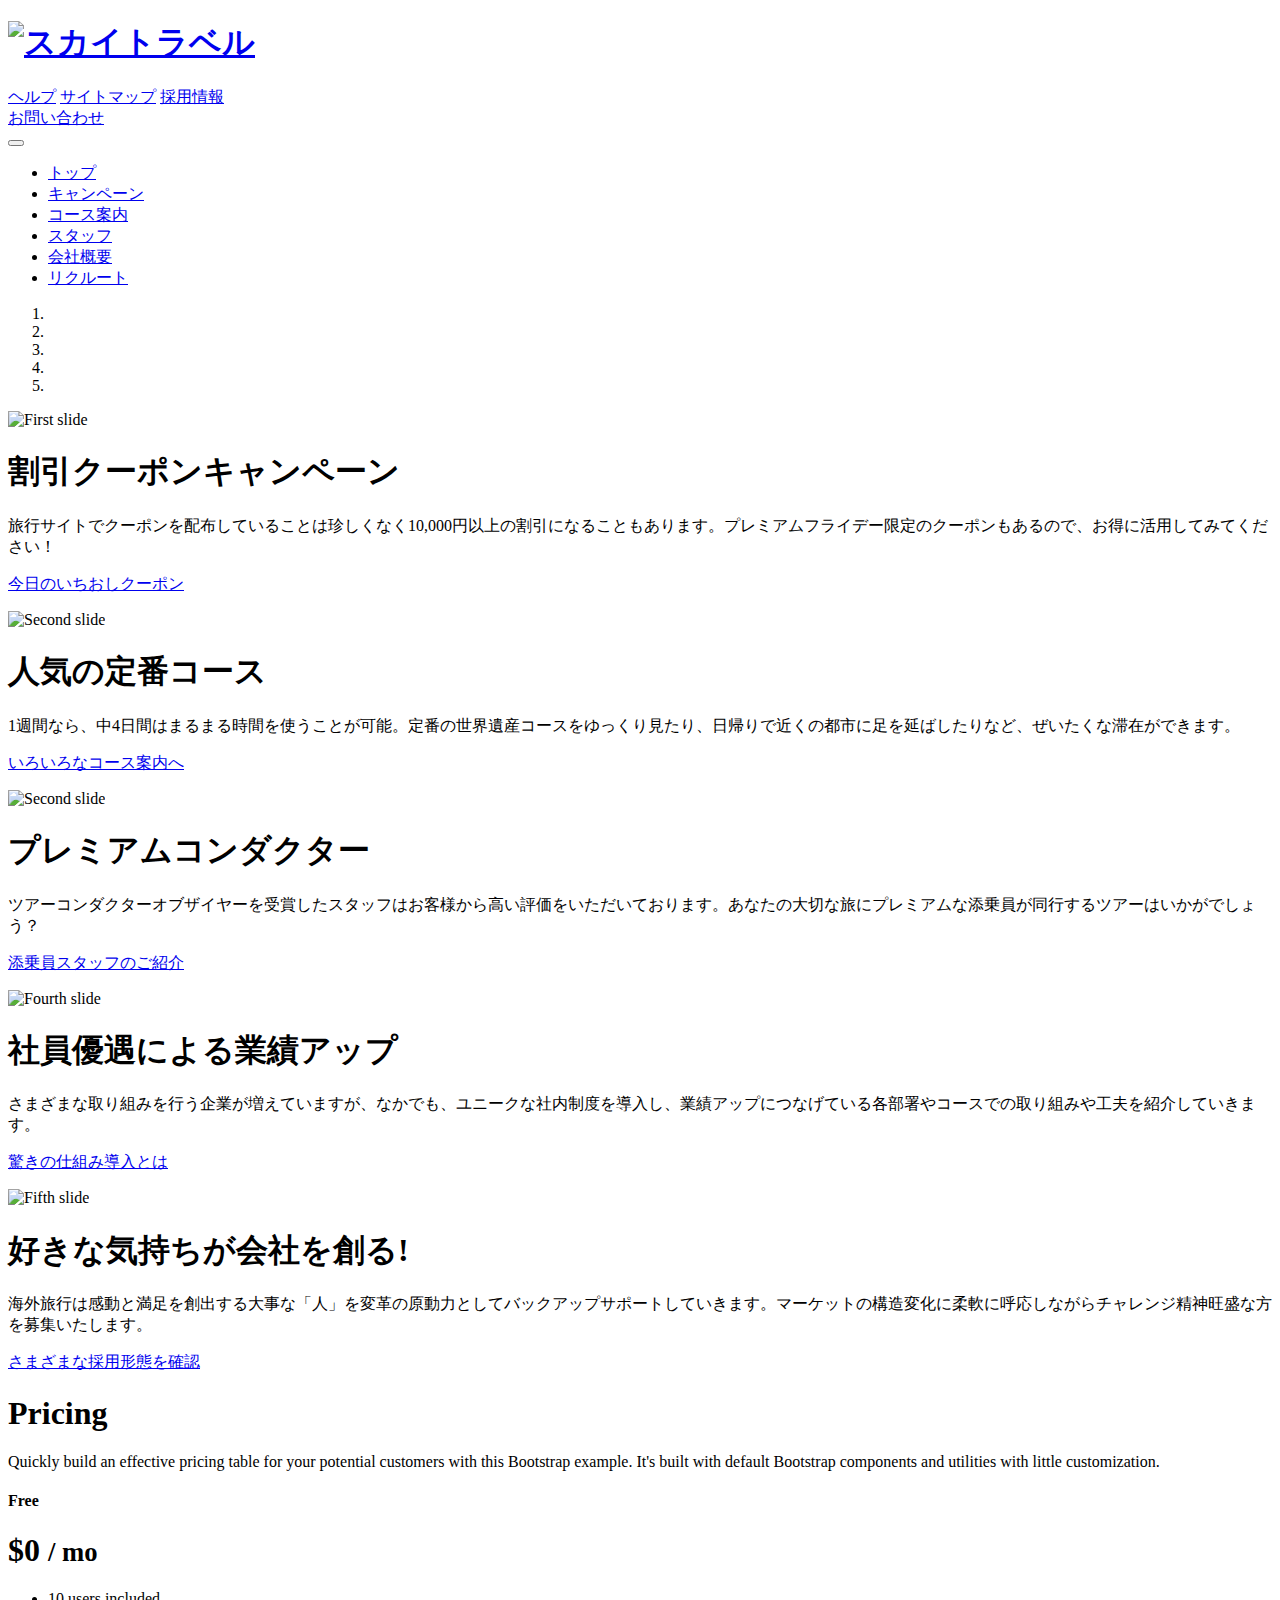
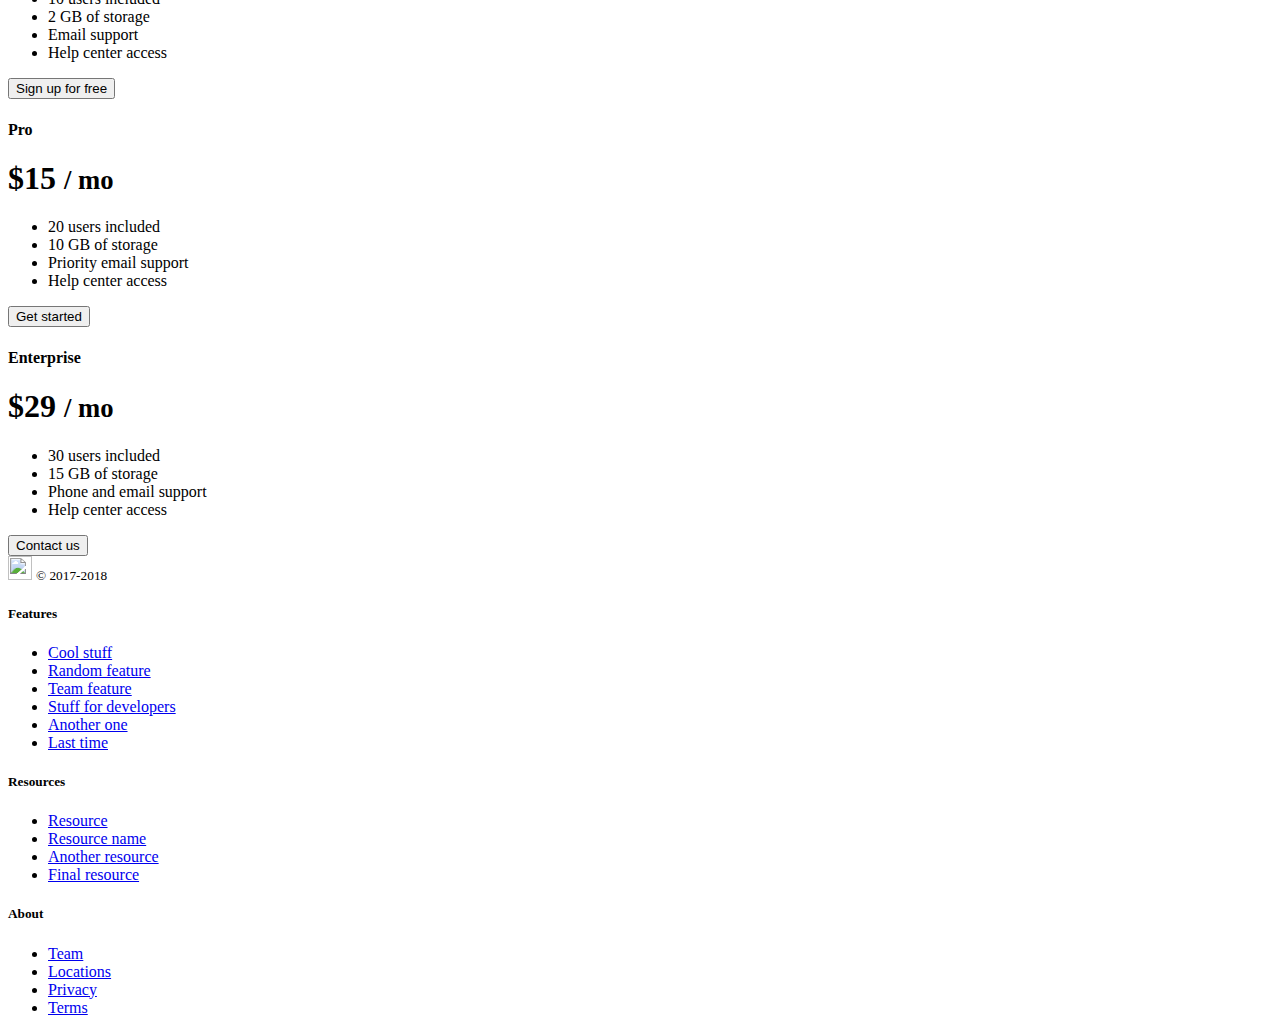
==== assets/index.html @ 0e32f8ba "add  corousel" ====
<!DOCTYPE html>
<html lang="ja">
<head>
    <meta charset="UTF-8">
    <title>Skytravel</title>
    <meta name="viewport" content="width=device-width, initial-scale=1.0">
    <link rel="stylesheet" href="css/style.css">
    <link rel="stylesheet" href="https://maxcdn.bootstrapcdn.com/font-awesome/4.6.2/css/font-awesome.min.css"/>
    <link rel="icon" type="image/png" href="images/favicon.png">
</head>
<body>
    <header>
            <div class="container d-flex flex-column flex-md-row align-items-center p-3 px-md-4">
      <h1 class="my-0 mr-md-auto font-weight-normal"><a href="#"><img src="images/logo.png" alt="スカイトラベル"></a></h1>
      <nav class="my-2 my-md-0 mr-md-3">
        <a class="p-2 text-dark" href="#">ヘルプ</a>
        <a class="p-2 text-dark" href="#">サイトマップ</a>
        <a class="p-2 text-dark" href="#">採用情報</a>
      </nav>
      <a class="btn btn-outline-primary" href="#recruit">お問い合わせ</a>
        </div>
      <nav class="navbar navbar-expand-md navbar-dark bg-primary">
            <div class="container">
        <button class="navbar-toggler" type="button" data-toggle="collapse" data-target="#navbarCollapse" aria-controls="navbarCollapse" aria-expanded="false" aria-label="Toggle navigation">
          <span class="navbar-toggler-icon"></span>
        </button>
        <div class="collapse navbar-collapse" id="navbarCollapse">
          <ul class="navbar-nav mx-auto">
            <li class="nav-item active">
              <a class="nav-link px-5" href="index.html">トップ</a>
            </li>
            <li class="nav-item">
              <a class="nav-link px-5" href="#canpain">キャンペーン</a>
            </li>
             <li class="nav-item">
              <a class="nav-link px-5" href="#course">コース案内</a>
            </li>
               <li class="nav-item">
              <a class="nav-link px-5" href="#staff">スタッフ</a>
            </li>
              <li class="nav-item">
              <a class="nav-link px-5" href="#corporate">会社概要</a>
            </li>
                <li class="nav-item">
              <a class="nav-link px-5" href="#recruit">リクルート</a>
            </li>
          </ul>
        </div>
        </div>
      </nav>
    </header>
    <main role="main">
      <div id="myCarousel" class="carousel slide container" data-ride="carousel">
        <ol class="carousel-indicators">
          <li data-target="#myCarousel" data-slide-to="0" class="active"></li>
          <li data-target="#myCarousel" data-slide-to="1"></li>
          <li data-target="#myCarousel" data-slide-to="2"></li>
          <li data-target="#myCarousel" data-slide-to="3"></li>
          <li data-target="#myCarousel" data-slide-to="4"></li>

        </ol>
        <div class="carousel-inner">
          <div class="carousel-item active">
            <img class="first-slide" src="images/slide01.jpg" alt="First slide">
            <div class="container">
              <div class="carousel-caption text-left">
                <h1>割引クーポンキャンペーン</h1>
                <p>旅行サイトでクーポンを配布していることは珍しくなく10,000円以上の割引になることもあります。プレミアムフライデー限定のクーポンもあるので、お得に活用してみてください！</p>
                <p><a class="btn btn-lg btn-primary" href="#" role="button">今日のいちおしクーポン</a></p>
              </div>
            </div>
          </div>
          <div class="carousel-item">
            <img class="second-slide" src="images/slide02.jpg" alt="Second slide">
            <div class="container">
              <div class="carousel-caption">
                <h1>人気の定番コース</h1>
                <p>1週間なら、中4日間はまるまる時間を使うことが可能。定番の世界遺産コースをゆっくり見たり、日帰りで近くの都市に足を延ばしたりなど、ぜいたくな滞在ができます。</p>
                <p><a class="btn btn-lg btn-primary" href="#" role="button">いろいろなコース案内へ</a></p>
              </div>
            </div>
          </div>
        <div class="carousel-item">
            <img class="second-slide" src="images/slide03.jpg" alt="Second slide">
            <div class="container">
              <div class="carousel-caption">
                <h1>プレミアムコンダクター</h1>
                <p>ツアーコンダクターオブザイヤーを受賞したスタッフはお客様から高い評価をいただいております。あなたの大切な旅にプレミアムな添乗員が同行するツアーはいかがでしょう？</p>
                <p><a class="btn btn-lg btn-primary" href="#" role="button">添乗員スタッフのご紹介</a></p>
              </div>
            </div>
          </div>
        <div class="carousel-item">
            <img class="second-slide" src="images/slide04.jpg" alt="Fourth slide">
            <div class="container">
              <div class="carousel-caption">
                <h1>社員優遇による業績アップ</h1>
                <p>さまざまな取り組みを行う企業が増えていますが、なかでも、ユニークな社内制度を導入し、業績アップにつなげている各部署やコースでの取り組みや工夫を紹介していきます。</p>
                <p><a class="btn btn-lg btn-primary" href="#" role="button">驚きの仕組み導入とは</a></p>
              </div>
            </div>
          </div>
          <div class="carousel-item">
            <img class="third-slide" src="images/slide05.jpg" alt="Fifth slide">
            <div class="container">
              <div class="carousel-caption text-right" style="top:50px">
                <h1>好きな気持ちが会社を創る!</h1>
                <p>海外旅行は感動と満足を創出する大事な「人」を変革の原動力としてバックアップサポートしていきます。マーケットの構造変化に柔軟に呼応しながらチャレンジ精神旺盛な方を募集いたします。</p>
                <p><a class="btn btn-lg btn-primary" href="#" role="button">さまざまな採用形態を確認</a></p>
              </div>
            </div>
          </div>
        </div>
        <a class="carousel-control-prev" href="#myCarousel" role="button" data-slide="prev">
          <span class="carousel-control-prev-icon" aria-hidden="true"></span>
          <span class="sr-only">Previous</span>
        </a>
        <a class="carousel-control-next" href="#myCarousel" role="button" data-slide="next">
          <span class="carousel-control-next-icon" aria-hidden="true"></span>
          <span class="sr-only">Next</span>
        </a>
      </div>
    <div class="pricing-header px-3 py-3 pt-md-5 pb-md-4 mx-auto text-center">
      <h1 class="display-4">Pricing</h1>
      <p class="lead">Quickly build an effective pricing table for your potential customers with this Bootstrap example. It's built with default Bootstrap components and utilities with little customization.</p>
    </div>
    <div class="container">
      <div class="card-deck mb-3 text-center">
        <div class="card mb-4 shadow-sm">
          <div class="card-header">
            <h4 class="my-0 font-weight-normal">Free</h4>
          </div>
          <div class="card-body">
            <h1 class="card-title pricing-card-title">$0 <small class="text-muted">/ mo</small></h1>
            <ul class="list-unstyled mt-3 mb-4">
              <li>10 users included</li>
              <li>2 GB of storage</li>
              <li>Email support</li>
              <li>Help center access</li>
            </ul>
            <button type="button" class="btn btn-lg btn-block btn-outline-primary">Sign up for free</button>
          </div>
        </div>
        <div class="card mb-4 shadow-sm">
          <div class="card-header">
            <h4 class="my-0 font-weight-normal">Pro</h4>
          </div>
          <div class="card-body">
            <h1 class="card-title pricing-card-title">$15 <small class="text-muted">/ mo</small></h1>
            <ul class="list-unstyled mt-3 mb-4">
              <li>20 users included</li>
              <li>10 GB of storage</li>
              <li>Priority email support</li>
              <li>Help center access</li>
            </ul>
            <button type="button" class="btn btn-lg btn-block btn-primary">Get started</button>
          </div>
        </div>
        <div class="card mb-4 shadow-sm">
          <div class="card-header">
            <h4 class="my-0 font-weight-normal">Enterprise</h4>
          </div>
          <div class="card-body">
            <h1 class="card-title pricing-card-title">$29 <small class="text-muted">/ mo</small></h1>
            <ul class="list-unstyled mt-3 mb-4">
              <li>30 users included</li>
              <li>15 GB of storage</li>
              <li>Phone and email support</li>
              <li>Help center access</li>
            </ul>
            <button type="button" class="btn btn-lg btn-block btn-primary">Contact us</button>
          </div>
        </div>
      </div>
  </main>
      <footer class="pt-4 my-md-5 pt-md-5 border-top">
        <div class="row">
          <div class="col-12 col-md">
            <img class="mb-2" src="../../assets/brand/bootstrap-solid.svg" alt="" width="24" height="24">
            <small class="d-block mb-3 text-muted">&copy; 2017-2018</small>
          </div>
          <div class="col-6 col-md">
            <h5>Features</h5>
            <ul class="list-unstyled text-small">
              <li><a class="text-muted" href="#">Cool stuff</a></li>
              <li><a class="text-muted" href="#">Random feature</a></li>
              <li><a class="text-muted" href="#">Team feature</a></li>
              <li><a class="text-muted" href="#">Stuff for developers</a></li>
              <li><a class="text-muted" href="#">Another one</a></li>
              <li><a class="text-muted" href="#">Last time</a></li>
            </ul>
          </div>
          <div class="col-6 col-md">
            <h5>Resources</h5>
            <ul class="list-unstyled text-small">
              <li><a class="text-muted" href="#">Resource</a></li>
              <li><a class="text-muted" href="#">Resource name</a></li>
              <li><a class="text-muted" href="#">Another resource</a></li>
              <li><a class="text-muted" href="#">Final resource</a></li>
            </ul>
          </div>
          <div class="col-6 col-md">
            <h5>About</h5>
            <ul class="list-unstyled text-small">
              <li><a class="text-muted" href="#">Team</a></li>
              <li><a class="text-muted" href="#">Locations</a></li>
              <li><a class="text-muted" href="#">Privacy</a></li>
              <li><a class="text-muted" href="#">Terms</a></li>
            </ul>
          </div>
        </div>
      </footer>
    </div>

<script src="https://ajax.googleapis.com/ajax/libs/jquery/3.3.1/jquery.min.js"></script>
<script src="js/bootstrap.bundle.min.js"></script>
<script src="js/holder.min.js"></script>
</body>
</html>
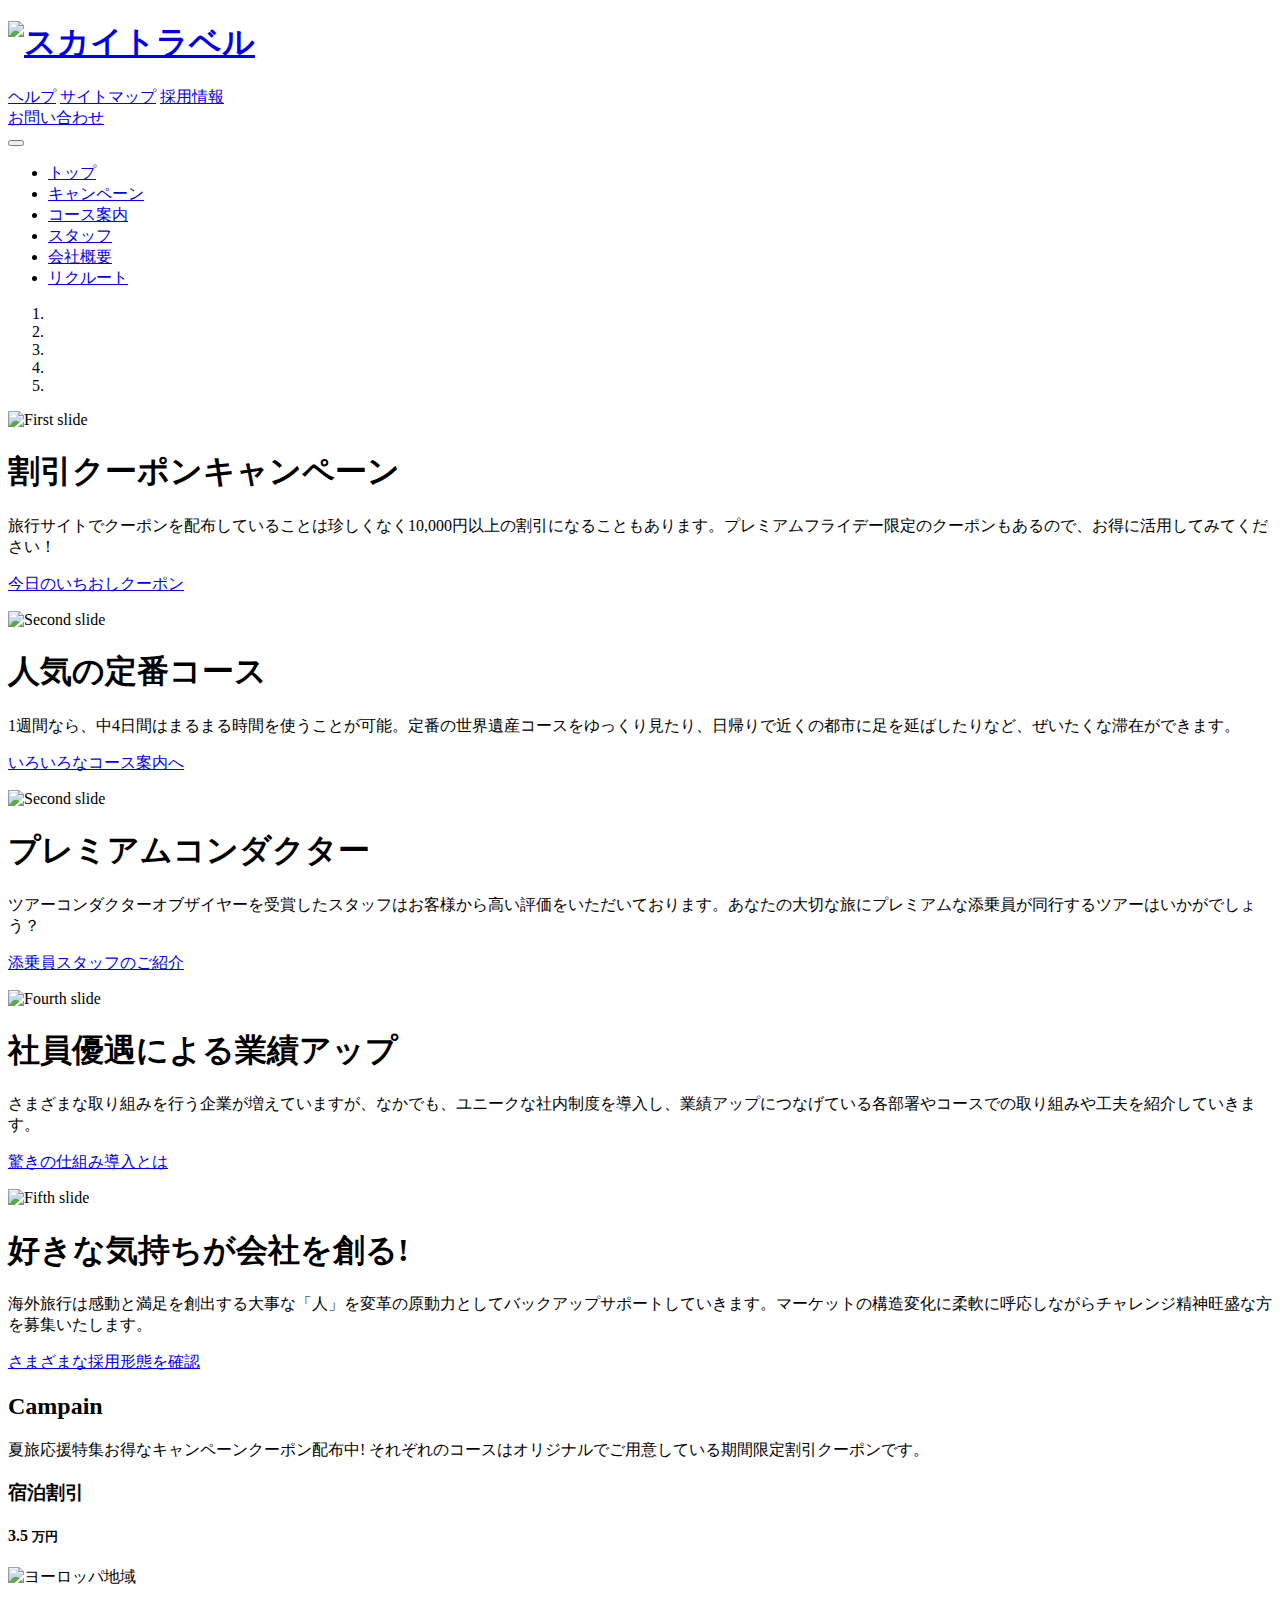
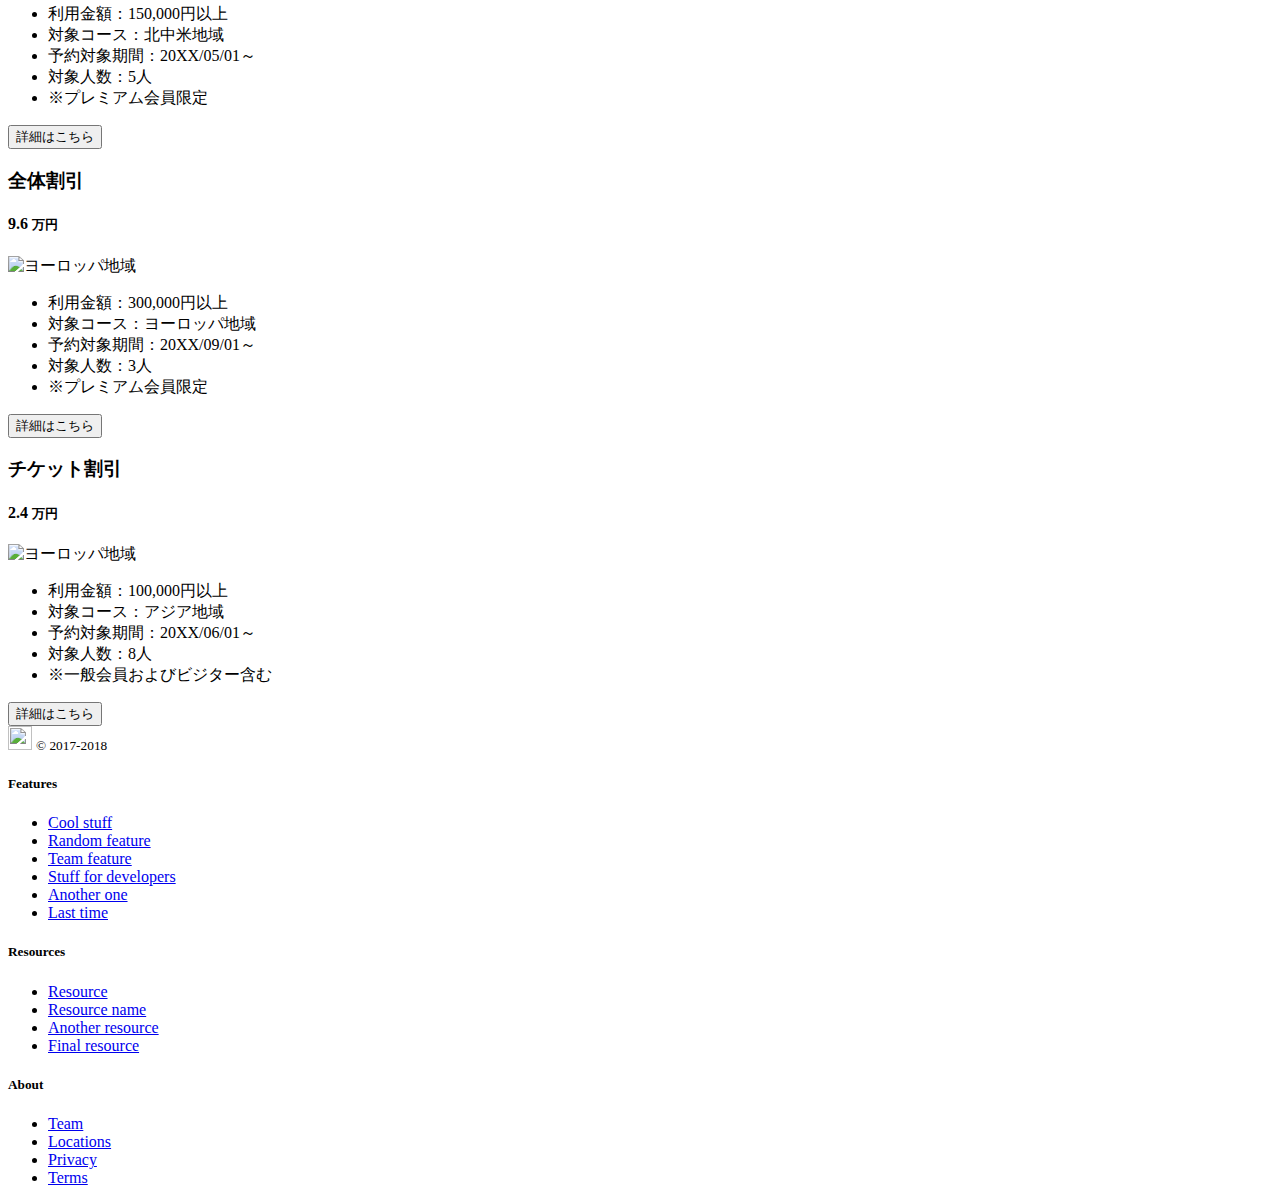
==== commit f0efaabe: "add campain" ====
--- a/assets/index.html
+++ b/assets/index.html
@@ -120,60 +120,70 @@
           <span class="sr-only">Next</span>
         </a>
       </div>
+      <div class="bg-light">
+        <section class="container my-5 #champain">
     <div class="pricing-header px-3 py-3 pt-md-5 pb-md-4 mx-auto text-center">
-      <h1 class="display-4">Pricing</h1>
-      <p class="lead">Quickly build an effective pricing table for your potential customers with this Bootstrap example. It's built with default Bootstrap components and utilities with little customization.</p>
+      <h2 class="display-4">Campain</h2>
+      <p class="lead">夏旅応援特集お得なキャンペーンクーポン配布中!
+それぞれのコースはオリジナルでご用意している期間限定割引クーポンです。</p>
     </div>
-    <div class="container">
       <div class="card-deck mb-3 text-center">
         <div class="card mb-4 shadow-sm">
           <div class="card-header">
-            <h4 class="my-0 font-weight-normal">Free</h4>
+            <h3 class="my-0 font-weight-normal">宿泊割引</h3>
           </div>
           <div class="card-body">
-            <h1 class="card-title pricing-card-title">$0 <small class="text-muted">/ mo</small></h1>
-            <ul class="list-unstyled mt-3 mb-4">
-              <li>10 users included</li>
-              <li>2 GB of storage</li>
-              <li>Email support</li>
-              <li>Help center access</li>
-            </ul>
-            <button type="button" class="btn btn-lg btn-block btn-outline-primary">Sign up for free</button>
-          </div>
+    <h4 class="card-title pricing-card-title font-weight-bold display-4 text-danger">3.5 <small class="text-muted"> 万円</small></h4>
+    <img src="images/campain01.jpg" alt="ヨーロッパ地域" class="img-thumbnail">
+    <ul class="list-group list-group-flush text-left mt-3 mb-4">
+        <li class="list-group-item"><span class="font-weight-bold">利用金額</span>：150,000円以上</li>
+        <li class="list-group-item"><span class="font-weight-bold">対象コース</span>：北中米地域</li>
+        <li class="list-group-item"><span class="font-weight-bold">予約対象期間</span>：20XX/05/01～</li>
+        <li class="list-group-item"><span class="font-weight-bold">対象人数</span>：5人</li>
+        <li class="list-group-item text-muted small">※プレミアム会員限定</li>
+    </ul>
+    <button type="button" class="btn btn-lg btn-block btn-outline-primary">詳細はこちら</button>
+</div>
         </div>
         <div class="card mb-4 shadow-sm">
           <div class="card-header">
-            <h4 class="my-0 font-weight-normal">Pro</h4>
-          </div>
-          <div class="card-body">
-            <h1 class="card-title pricing-card-title">$15 <small class="text-muted">/ mo</small></h1>
-            <ul class="list-unstyled mt-3 mb-4">
-              <li>20 users included</li>
-              <li>10 GB of storage</li>
-              <li>Priority email support</li>
-              <li>Help center access</li>
-            </ul>
-            <button type="button" class="btn btn-lg btn-block btn-primary">Get started</button>
-          </div>
+    <h3 class="my-0 font-weight-normal">全体割引</h3>
+</div>
+<div class="card-body">
+    <h4 class="card-title pricing-card-title font-weight-bold display-4 text-danger">9.6 <small class="text-muted"> 万円</small></h4>
+    <img src="images/campain02.jpg" alt="ヨーロッパ地域" class="img-thumbnail">
+    <ul class="list-group list-group-flush text-left mt-3 mb-4">
+        <li class="list-group-item"><span class="font-weight-bold">利用金額</span>：300,000円以上</li>
+        <li class="list-group-item"><span class="font-weight-bold">対象コース</span>：ヨーロッパ地域</li>
+        <li class="list-group-item"><span class="font-weight-bold">予約対象期間</span>：20XX/09/01～</li>
+        <li class="list-group-item"><span class="font-weight-bold">対象人数</span>：3人</li>
+        <li class="list-group-item text-muted small">※プレミアム会員限定</li>
+    </ul>
+    <button type="button" class="btn btn-lg btn-block btn-outline-primary">詳細はこちら</button>
+</div>
         </div>
         <div class="card mb-4 shadow-sm">
           <div class="card-header">
-            <h4 class="my-0 font-weight-normal">Enterprise</h4>
-          </div>
-          <div class="card-body">
-            <h1 class="card-title pricing-card-title">$29 <small class="text-muted">/ mo</small></h1>
-            <ul class="list-unstyled mt-3 mb-4">
-              <li>30 users included</li>
-              <li>15 GB of storage</li>
-              <li>Phone and email support</li>
-              <li>Help center access</li>
-            </ul>
-            <button type="button" class="btn btn-lg btn-block btn-primary">Contact us</button>
-          </div>
-        </div>
+    <h3 class="my-0 font-weight-normal">チケット割引</h3>
+</div>
+<div class="card-body">
+    <h4 class="card-title pricing-card-title font-weight-bold display-4 text-danger">2.4 <small class="text-muted"> 万円</small></h4>
+    <img src="images/campain03.jpg" alt="ヨーロッパ地域" class="img-thumbnail">
+    <ul class="list-group list-group-flush text-left mt-3 mb-4">
+        <li class="list-group-item"><span class="font-weight-bold">利用金額</span>：100,000円以上</li>
+        <li class="list-group-item"><span class="font-weight-bold">対象コース</span>：アジア地域</li>
+        <li class="list-group-item"><span class="font-weight-bold">予約対象期間</span>：20XX/06/01～</li>
+        <li class="list-group-item"><span class="font-weight-bold">対象人数</span>：8人</li>
+        <li class="list-group-item text-muted small">※一般会員およびビジター含む</li>
+    </ul>
+    <button type="button" class="btn btn-lg btn-block btn-outline-primary">詳細はこちら</button>
+</div>
+        </div>
+      </section>
       </div>
   </main>
       <footer class="pt-4 my-md-5 pt-md-5 border-top">
+        <div class="container">
         <div class="row">
           <div class="col-12 col-md">
             <img class="mb-2" src="../../assets/brand/bootstrap-solid.svg" alt="" width="24" height="24">
@@ -209,6 +219,7 @@
             </ul>
           </div>
         </div>
+        </div>
       </footer>
     </div>
 
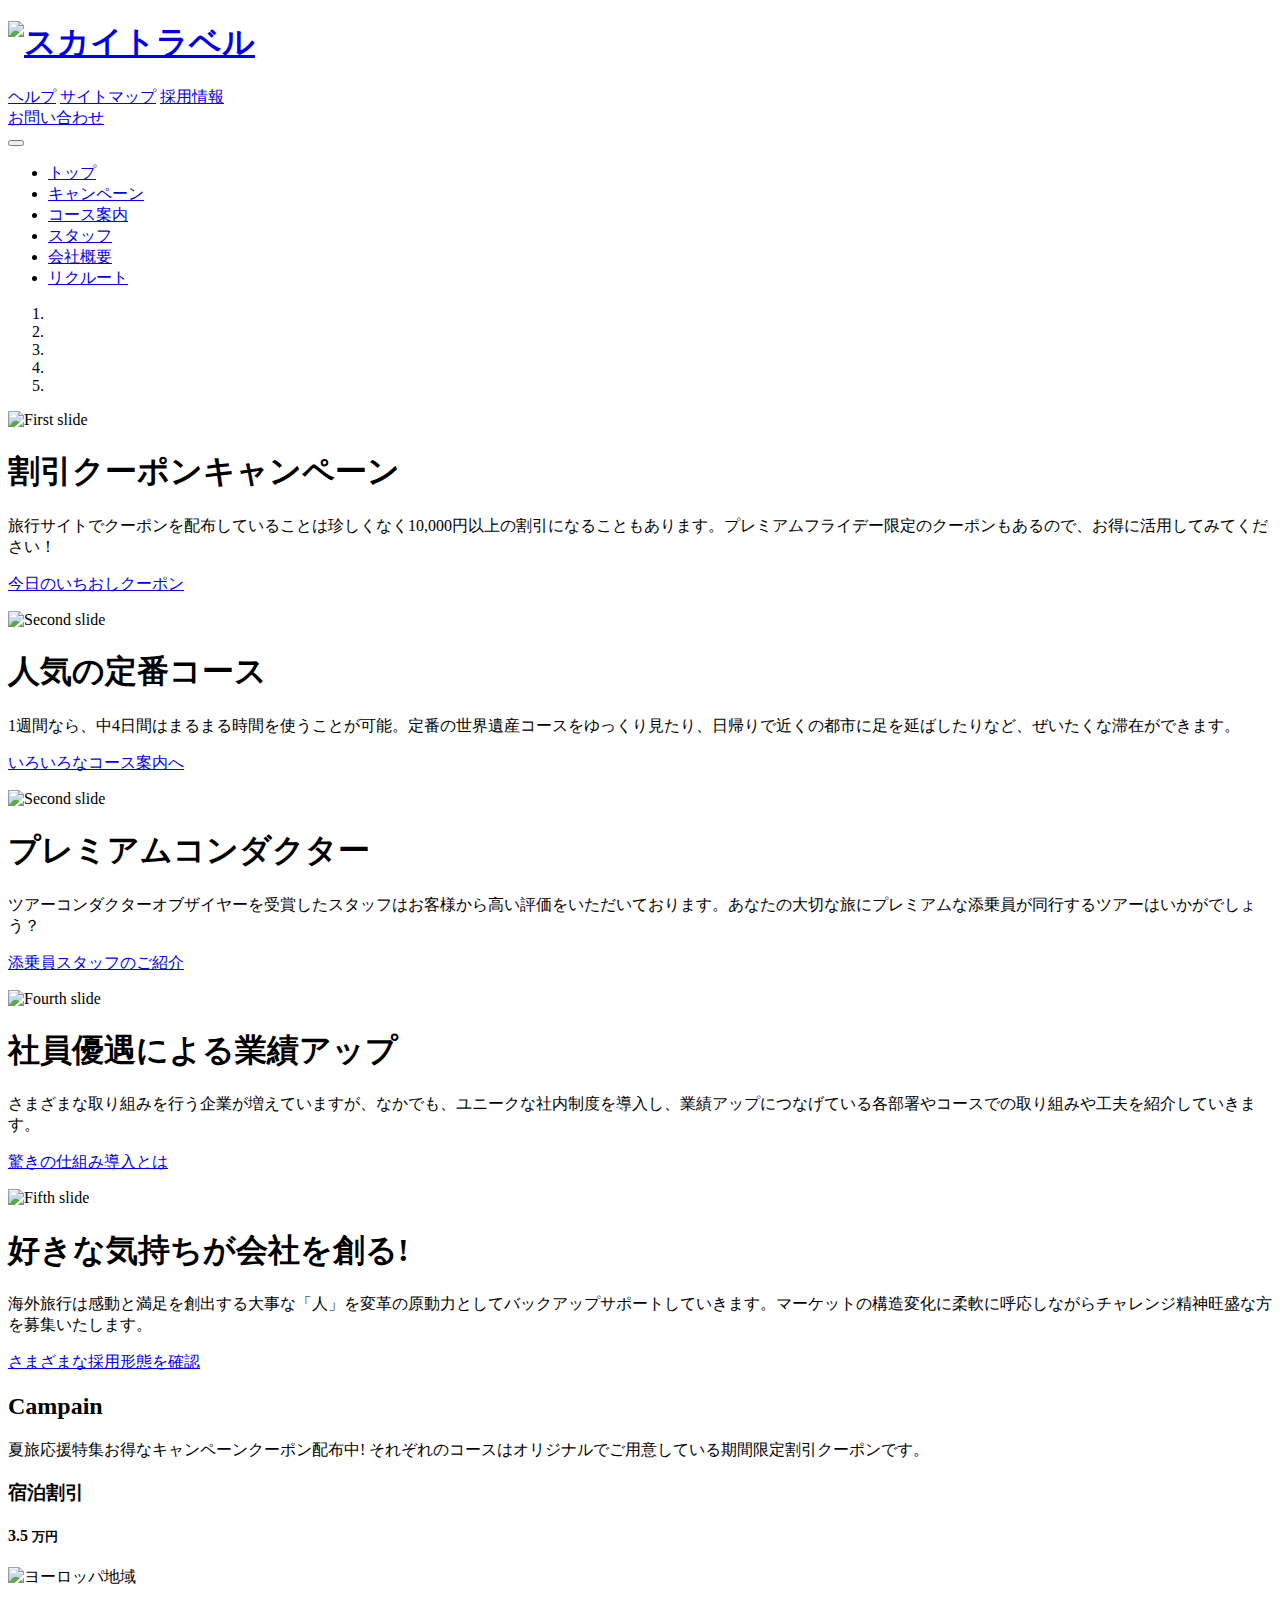
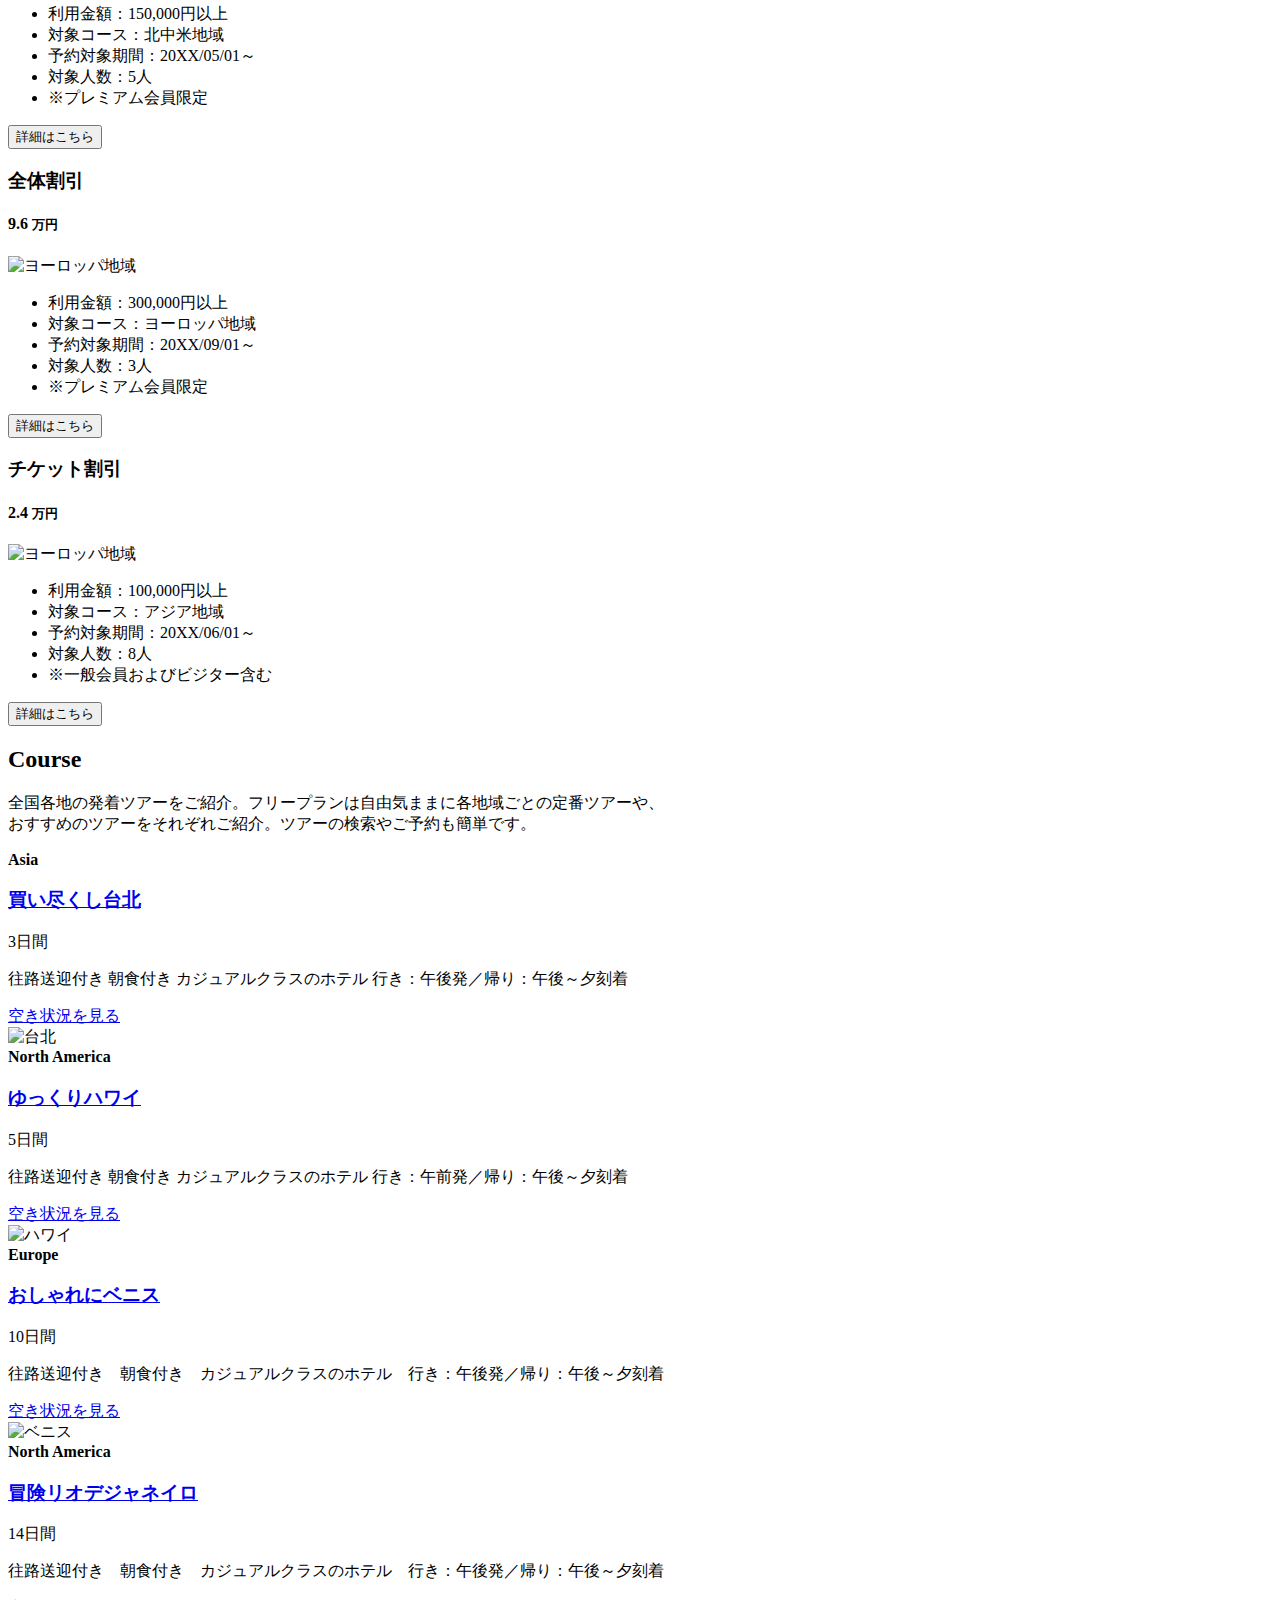
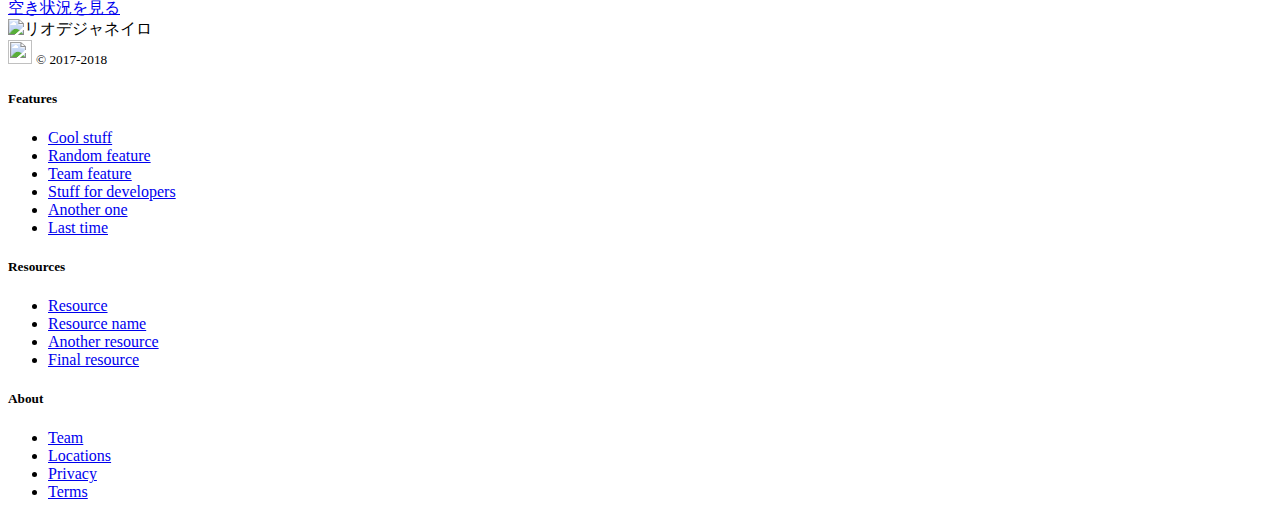
==== commit 2dbe0580: "add course" ====
--- a/assets/index.html
+++ b/assets/index.html
@@ -181,6 +181,70 @@
         </div>
       </section>
       </div>
+      <section class="container my-5 #course">
+    <div class="pricing-header px-3 py-3 pt-md-5 pb-md-4 mx-auto text-center">
+<h2 class="display-4">Course</h2>
+<p class="lead">全国各地の発着ツアーをご紹介。フリープランは自由気ままに各地域ごとの定番ツアーや、<br>おすすめのツアーをそれぞれご紹介。ツアーの検索やご予約も簡単です。</p>
+</div>
+<div class="row mb-2">
+        <div class="col-md-6">
+          <div class="card flex-md-row mb-4 shadow-sm h-md-250">
+            <div class="card-body d-flex flex-column align-items-start">
+    <strong class="d-inline-block mb-2 text-danger">Asia</strong>
+    <h3 class="mb-0">
+        <a class="text-dark font-weight-bold" href="#">買い尽くし台北</a>
+    </h3>
+    <div class="mb-1 text-muted">3日間</div>
+    <p class="card-text mb-auto">往路送迎付き 朝食付き カジュアルクラスのホテル 行き：午後発／帰り：午後～夕刻着</p>
+    <a href="#">空き状況を見る</a>
+</div>
+<img class="card-img-right flex-auto d-none d-lg-block" src="images/course01.jpg" alt="台北">
+          </div>
+        </div>
+        <div class="col-md-6">
+          <div class="card flex-md-row mb-4 shadow-sm h-md-250">
+            <div class="card-body d-flex flex-column align-items-start">
+    <strong class="d-inline-block mb-2 text-primary">North America</strong>
+    <h3 class="mb-0">
+        <a class="text-dark font-weight-bold" href="#">ゆっくりハワイ</a>
+    </h3>
+    <div class="mb-1 text-muted">5日間</div>
+    <p class="card-text mb-auto">往路送迎付き 朝食付き カジュアルクラスのホテル 行き：午前発／帰り：午後～夕刻着</p>
+    <a href="#">空き状況を見る</a>
+</div>
+<img class="card-img-right flex-auto d-none d-lg-block" src="images/course02.jpg" alt="ハワイ">
+          </div>
+        </div>
+        <div class="col-md-6">
+          <div class="card flex-md-row mb-4 shadow-sm h-md-250">
+            <div class="card-body d-flex flex-column align-items-start">
+    <strong class="d-inline-block mb-2 text-success">Europe</strong>
+    <h3 class="mb-0">
+        <a class="text-dark font-weight-bold" href="#">おしゃれにベニス</a>
+    </h3>
+    <div class="mb-1 text-muted">10日間</div>
+    <p class="card-text mb-auto">往路送迎付き　朝食付き　カジュアルクラスのホテル　行き：午後発／帰り：午後～夕刻着</p>
+    <a href="#">空き状況を見る</a>
+</div>
+<img class="card-img-right flex-auto d-none d-lg-block" src="images/course03.jpg" alt="ベニス">
+          </div>
+        </div>
+        <div class="col-md-6">
+          <div class="card flex-md-row mb-4 shadow-sm h-md-250">
+            <div class="card-body d-flex flex-column align-items-start">
+    <strong class="d-inline-block mb-2 text-warning">North America</strong>
+    <h3 class="mb-0">
+        <a class="text-dark font-weight-bold" href="#">冒険リオデジャネイロ</a>
+    </h3>
+    <div class="mb-1 text-muted">14日間</div>
+    <p class="card-text mb-auto">往路送迎付き　朝食付き　カジュアルクラスのホテル　行き：午後発／帰り：午後～夕刻着</p>
+    <a href="#">空き状況を見る</a>
+</div>
+<img class="card-img-right flex-auto d-none d-lg-block" src="images/course04.jpg" alt="リオデジャネイロ">
+          </div>
+        </div>
+      </div>
+    </section>
   </main>
       <footer class="pt-4 my-md-5 pt-md-5 border-top">
         <div class="container">
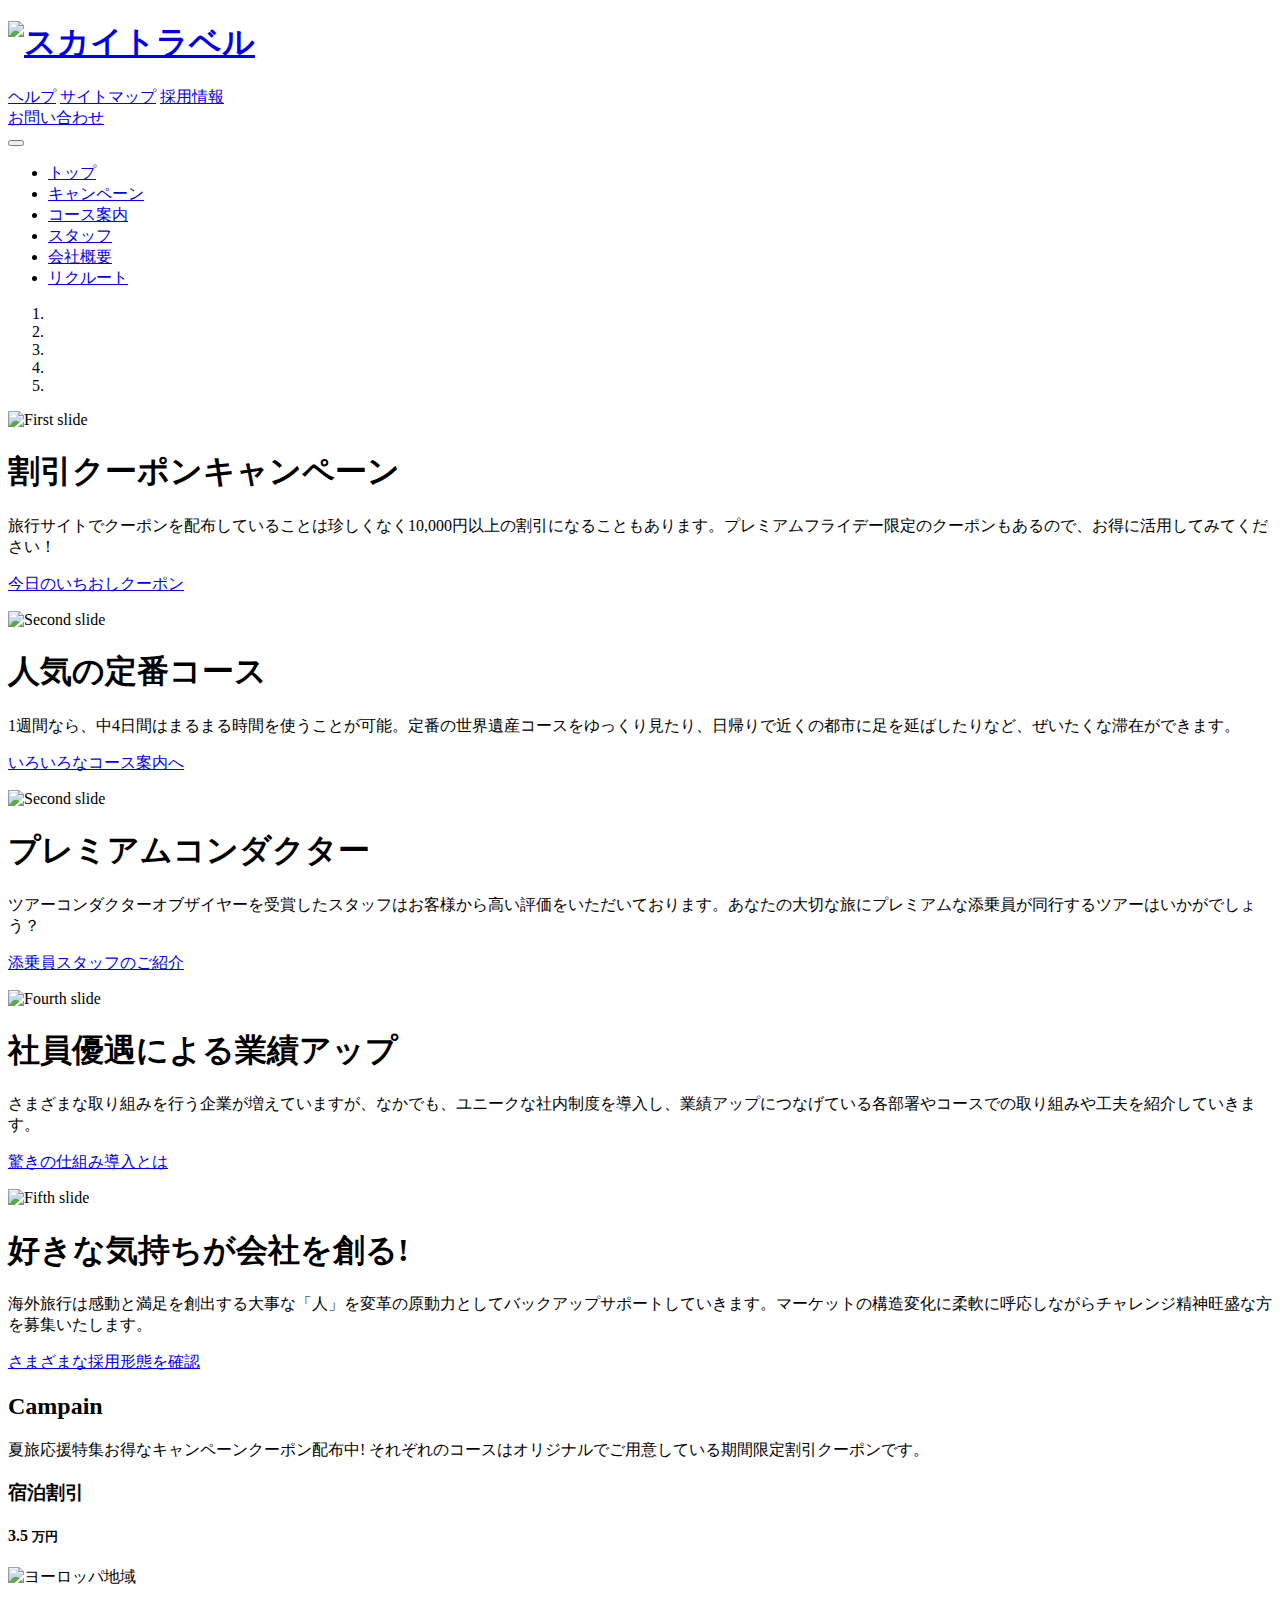
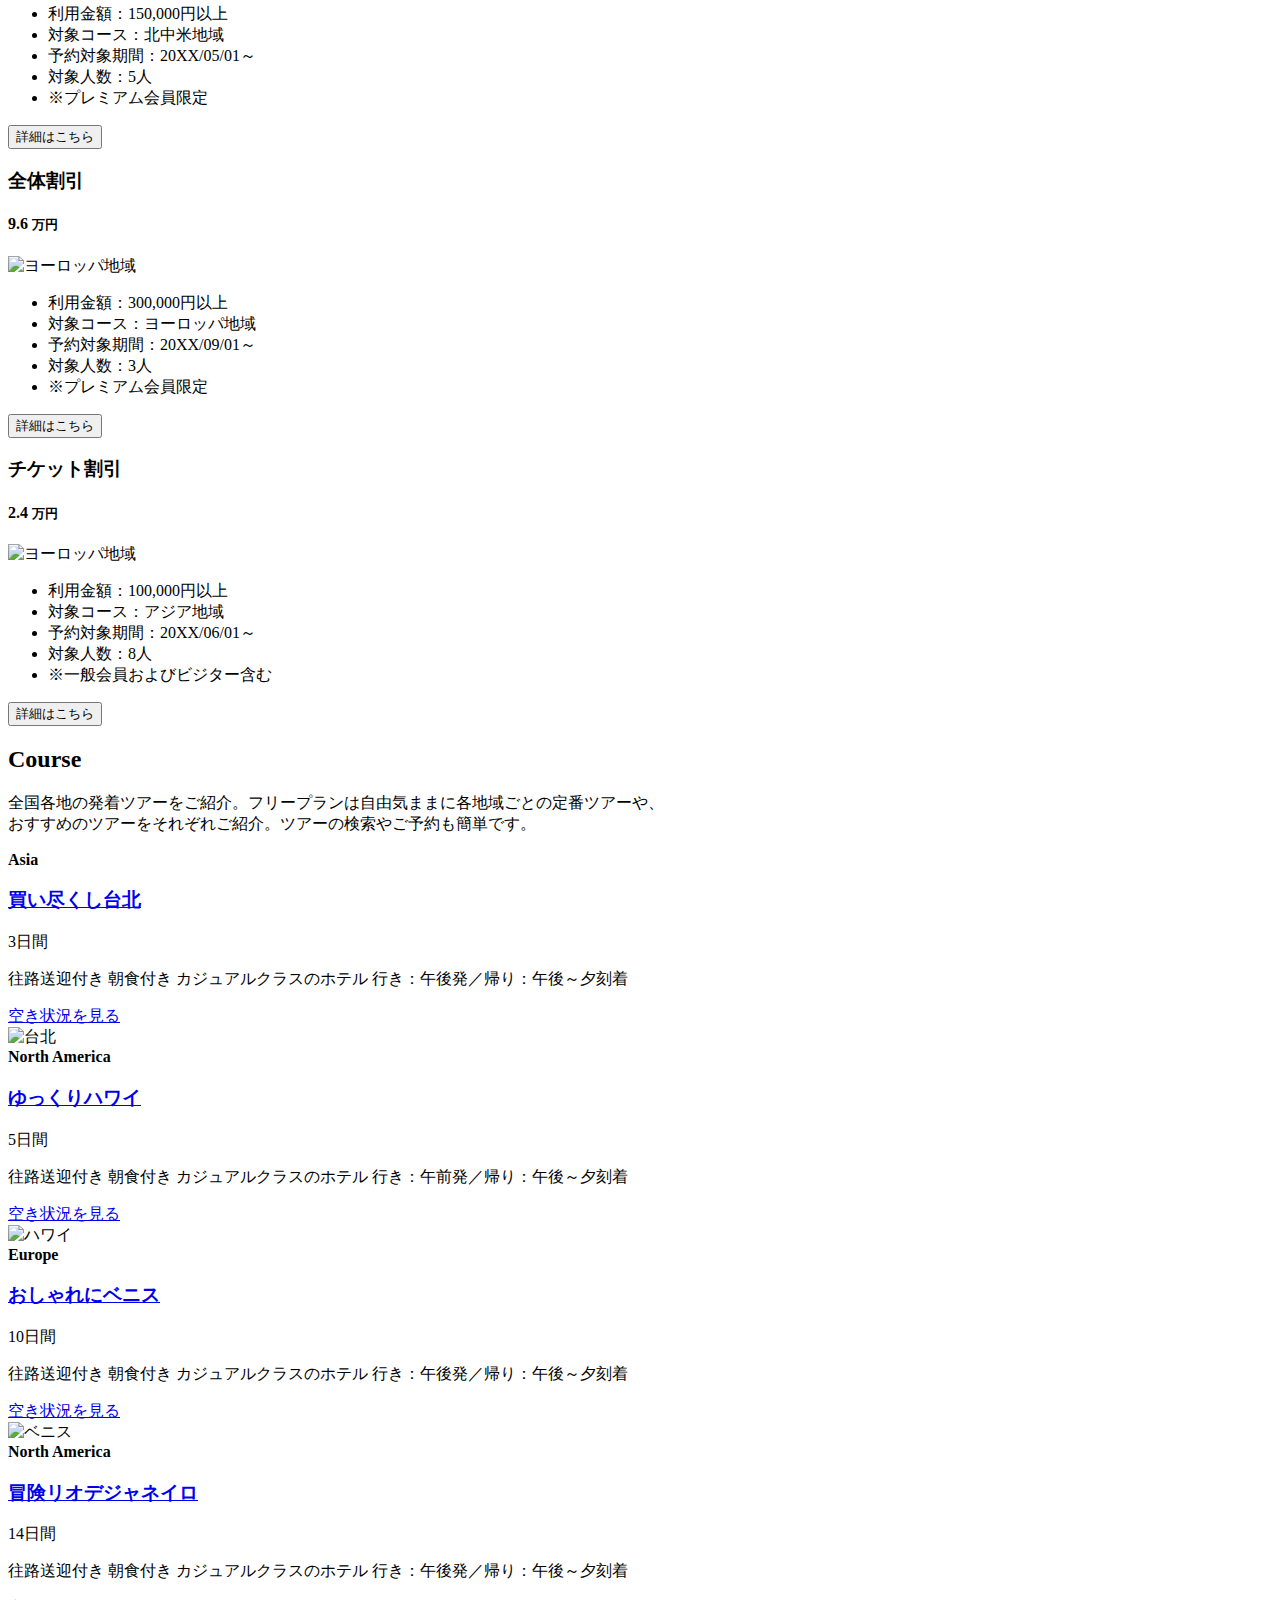
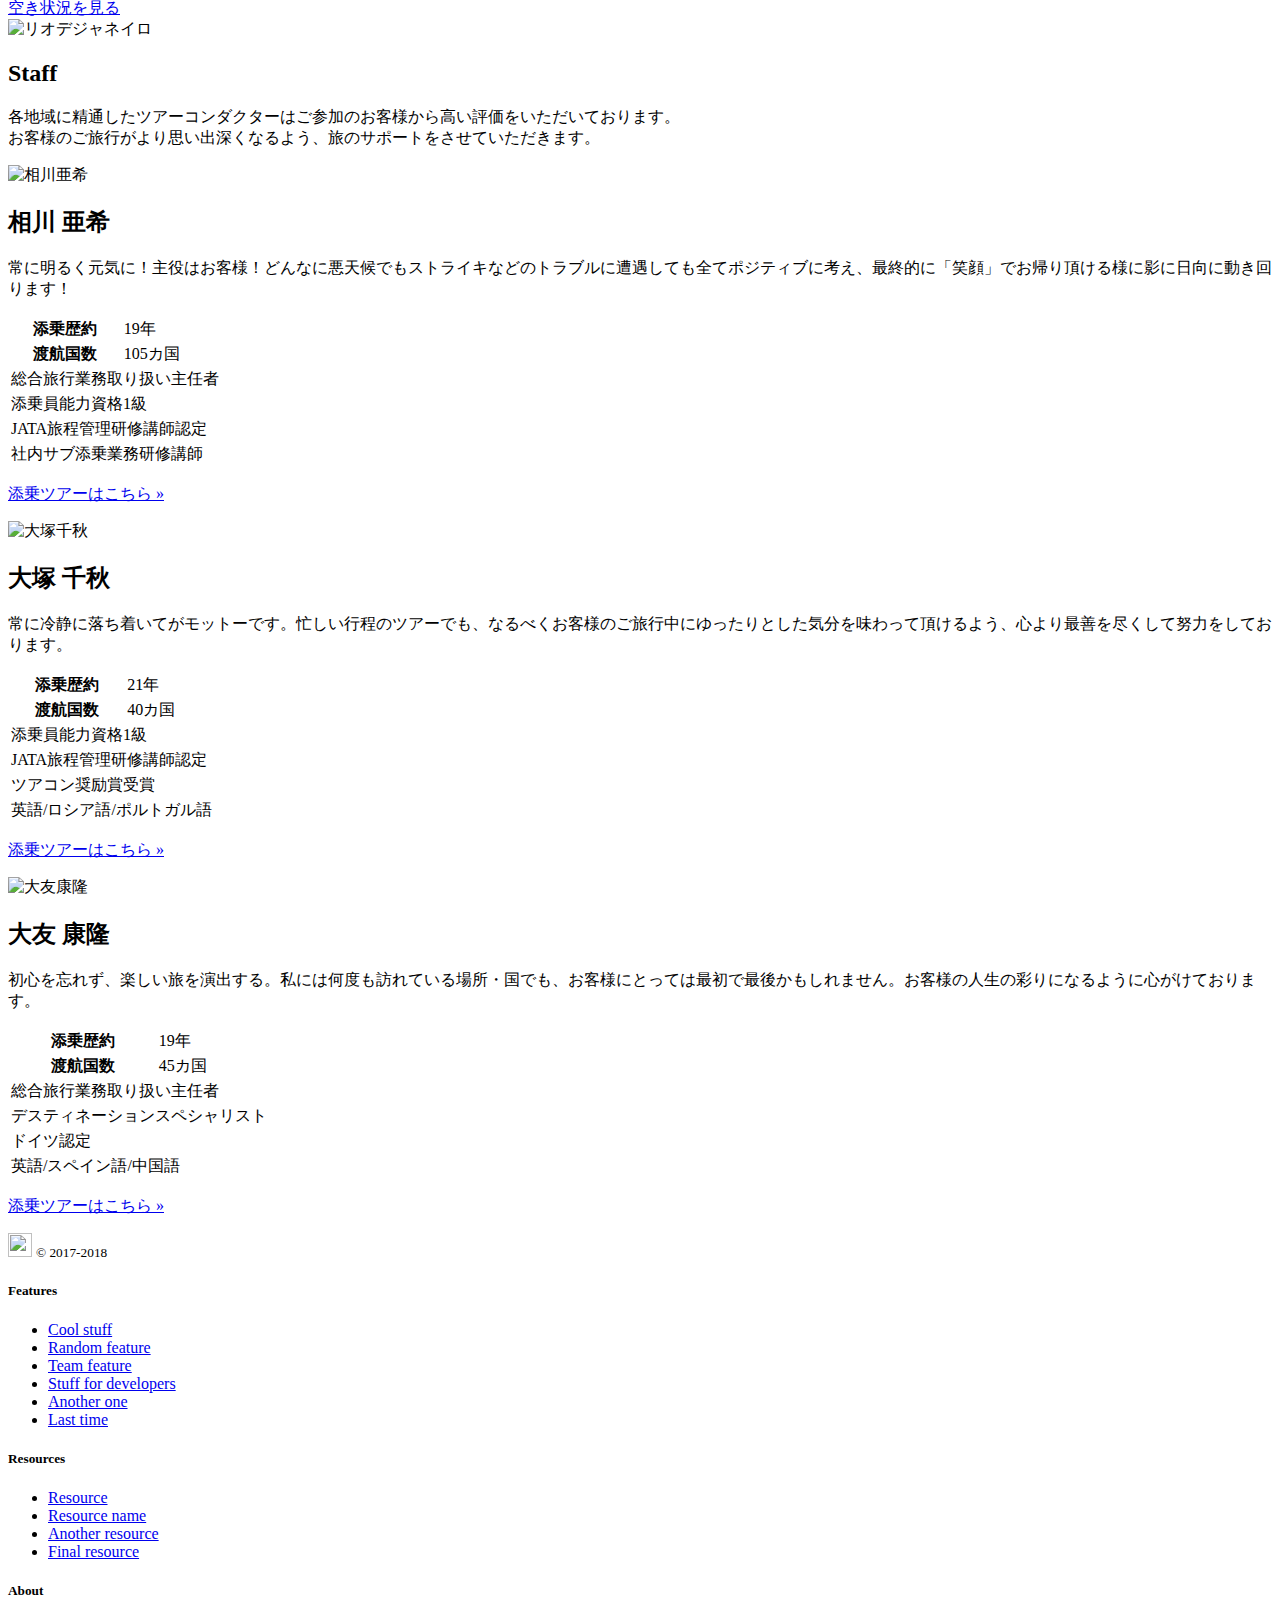
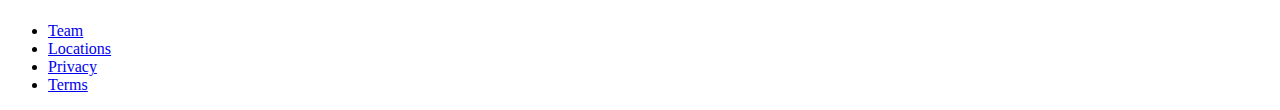
==== commit db647980: "add staff" ====
--- a/assets/index.html
+++ b/assets/index.html
@@ -223,7 +223,7 @@
         <a class="text-dark font-weight-bold" href="#">おしゃれにベニス</a>
     </h3>
     <div class="mb-1 text-muted">10日間</div>
-    <p class="card-text mb-auto">往路送迎付き　朝食付き　カジュアルクラスのホテル　行き：午後発／帰り：午後～夕刻着</p>
+    <p class="card-text mb-auto">往路送迎付き 朝食付き カジュアルクラスのホテル 行き：午後発／帰り：午後～夕刻着</p>
     <a href="#">空き状況を見る</a>
 </div>
 <img class="card-img-right flex-auto d-none d-lg-block" src="images/course03.jpg" alt="ベニス">
@@ -237,7 +237,7 @@
         <a class="text-dark font-weight-bold" href="#">冒険リオデジャネイロ</a>
     </h3>
     <div class="mb-1 text-muted">14日間</div>
-    <p class="card-text mb-auto">往路送迎付き　朝食付き　カジュアルクラスのホテル　行き：午後発／帰り：午後～夕刻着</p>
+    <p class="card-text mb-auto">往路送迎付き 朝食付き カジュアルクラスのホテル 行き：午後発／帰り：午後～夕刻着</p>
     <a href="#">空き状況を見る</a>
 </div>
 <img class="card-img-right flex-auto d-none d-lg-block" src="images/course04.jpg" alt="リオデジャネイロ">
@@ -245,6 +245,58 @@
         </div>
       </div>
     </section>
+    <div class="bg-light py-3">
+        <section class="container my-5 #staff">
+    <div class="pricing-header px-3 py-3 pt-md-5 pb-md-4 mx-auto text-center">
+      <h2 class="display-4">Staff</h2>
+<p class="lead">各地域に精通したツアーコンダクターはご参加のお客様から高い評価をいただいております。<br>お客様のご旅行がより思い出深くなるよう、旅のサポートをさせていただきます。</p>
+</div>
+<div class="row text-center">
+          <div class="col-lg-4">
+            <img class="rounded-circle img-thumbnail mb-3" src="images/staff01.jpg" alt="相川亜希" width="240" height="240">
+<h2>相川 亜希</h2>
+<p class="text-justify">常に明るく元気に！主役はお客様！どんなに悪天候でもストライキなどのトラブルに遭遇しても全てポジティブに考え、最終的に「笑顔」でお帰り頂ける様に影に日向に動き回ります！</p>
+<table class="table table-hover">
+    <tr><th>添乗歴約</th><td>19年</td></tr>
+    <tr><th>渡航国数</th><td>105カ国</td></tr>
+    <tr><td colspan="2">総合旅行業務取り扱い主任者</td></tr>
+    <tr><td colspan="2">添乗員能力資格1級</td></tr>
+    <tr><td colspan="2">JATA旅程管理研修講師認定</td></tr>
+    <tr><td colspan="2">社内サブ添乗業務研修講師</td></tr>
+</table>
+<p><a class="btn btn-lg btn-block btn-outline-primary" href="#" role="button">添乗ツアーはこちら &raquo;</a></p>
+          </div><!-- /.col-lg-4 -->
+          <div class="col-lg-4">
+            <img class="rounded-circle img-thumbnail mb-3" src="images/staff02.jpg" alt="大塚千秋" width="240" height="240">
+<h2>大塚 千秋</h2>
+<p class="text-justify">常に冷静に落ち着いてがモットーです。忙しい行程のツアーでも、なるべくお客様のご旅行中にゆったりとした気分を味わって頂けるよう、心より最善を尽くして努力をしております。</p>
+<table class="table table-hover">
+    <tr><th>添乗歴約</th><td>21年</td></tr>
+    <tr><th>渡航国数</th><td>40カ国</td></tr>
+    <tr><td colspan="2">添乗員能力資格1級</td></tr>
+    <tr><td colspan="2">JATA旅程管理研修講師認定</td></tr>
+    <tr><td colspan="2">ツアコン奨励賞受賞</td></tr>
+    <tr><td colspan="2">英語/ロシア語/ポルトガル語</td></tr>
+</table>
+<p><a class="btn btn-lg btn-block btn-outline-primary" href="#" role="button">添乗ツアーはこちら &raquo;</a></p>
+          </div><!-- /.col-lg-4 -->
+          <div class="col-lg-4">
+            <img class="rounded-circle img-thumbnail mb-3" src="images/staff03.jpg" alt="大友康隆" width="240" height="240">
+<h2>大友 康隆</h2>
+<p class="text-justify">初心を忘れず、楽しい旅を演出する。私には何度も訪れている場所・国でも、お客様にとっては最初で最後かもしれません。お客様の人生の彩りになるように心がけております。</p>
+<table class="table table-hover">
+    <tr><th>添乗歴約</th><td>19年</td></tr>
+    <tr><th>渡航国数</th><td>45カ国</td></tr>
+    <tr><td colspan="2">総合旅行業務取り扱い主任者</td></tr>
+    <tr><td colspan="2">デスティネーションスペシャリスト</td></tr>
+    <tr><td colspan="2">ドイツ認定</td></tr>
+    <tr><td colspan="2">英語/スペイン語/中国語</td></tr>
+</table>
+<p><a class="btn btn-lg btn-block btn-outline-primary" href="#" role="button">添乗ツアーはこちら &raquo;</a></p>
+          </div>
+        </div>
+</section>
+    </div>
   </main>
       <footer class="pt-4 my-md-5 pt-md-5 border-top">
         <div class="container">
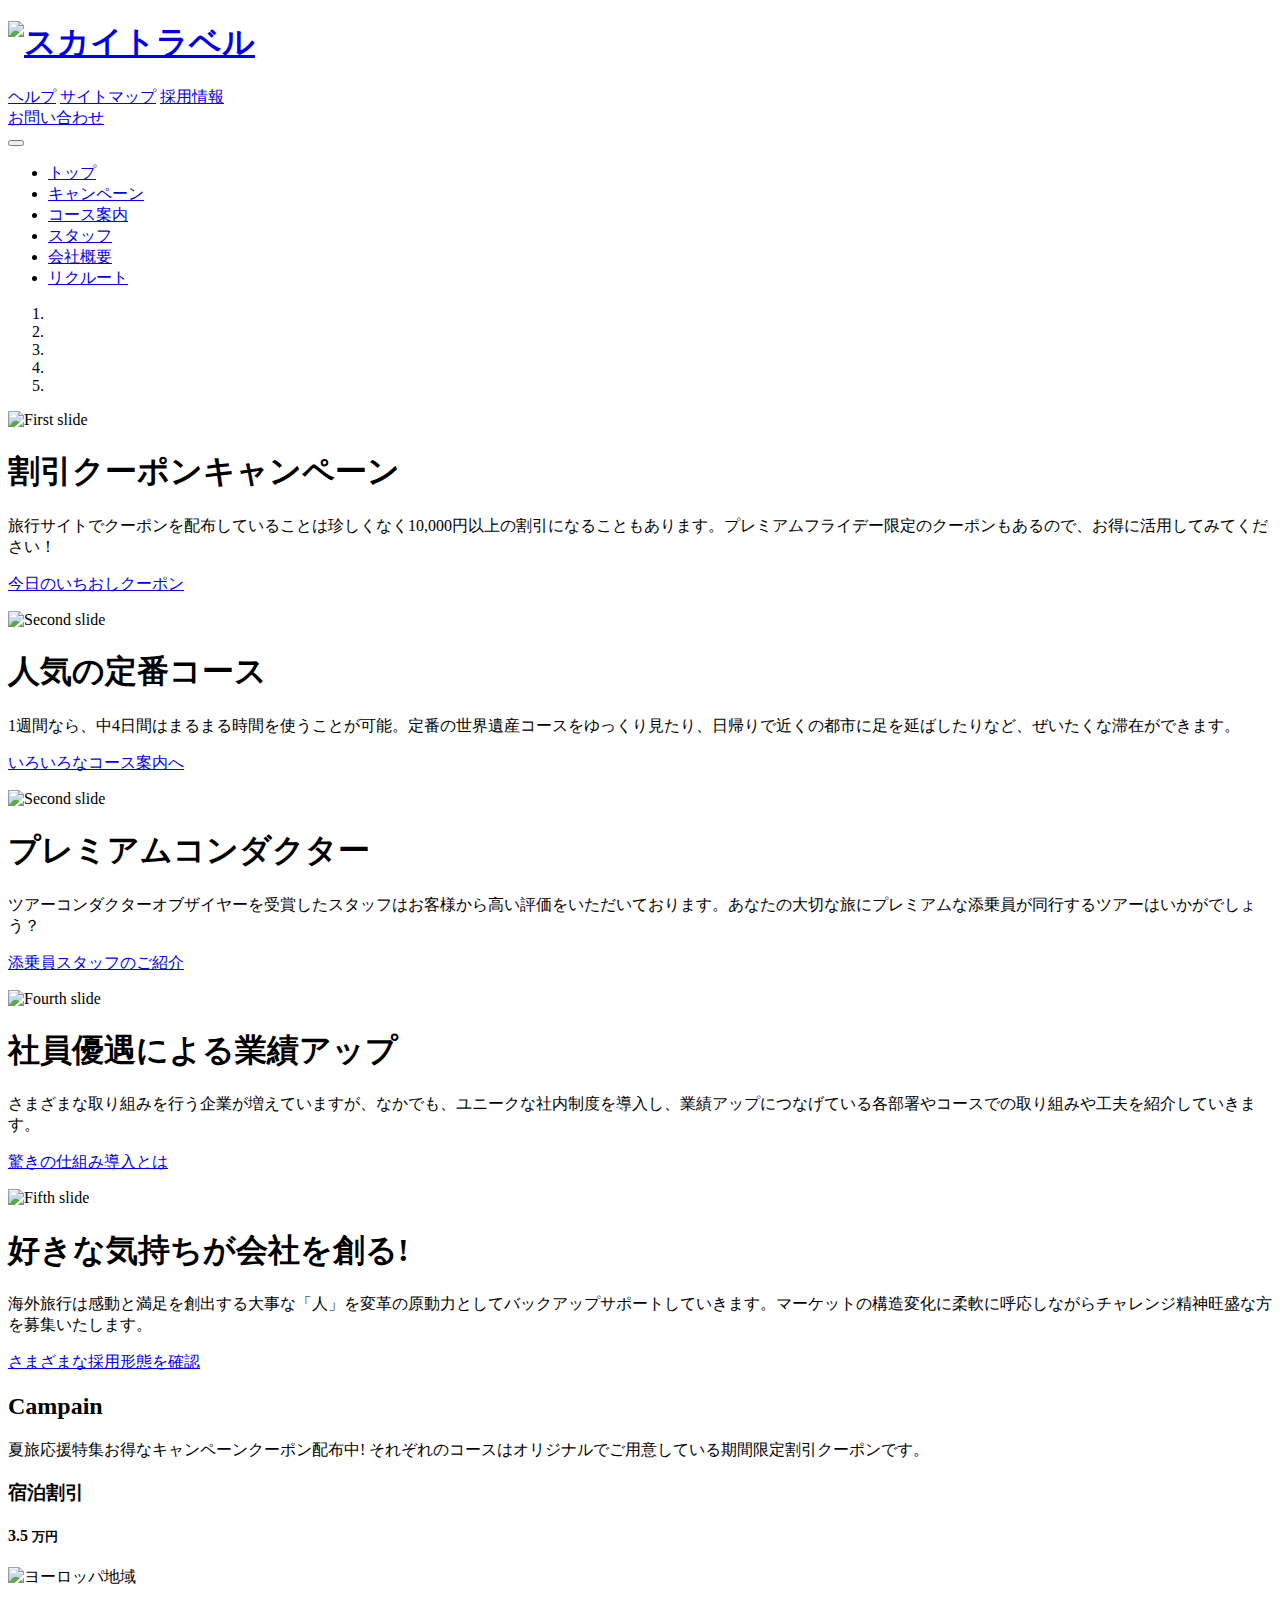
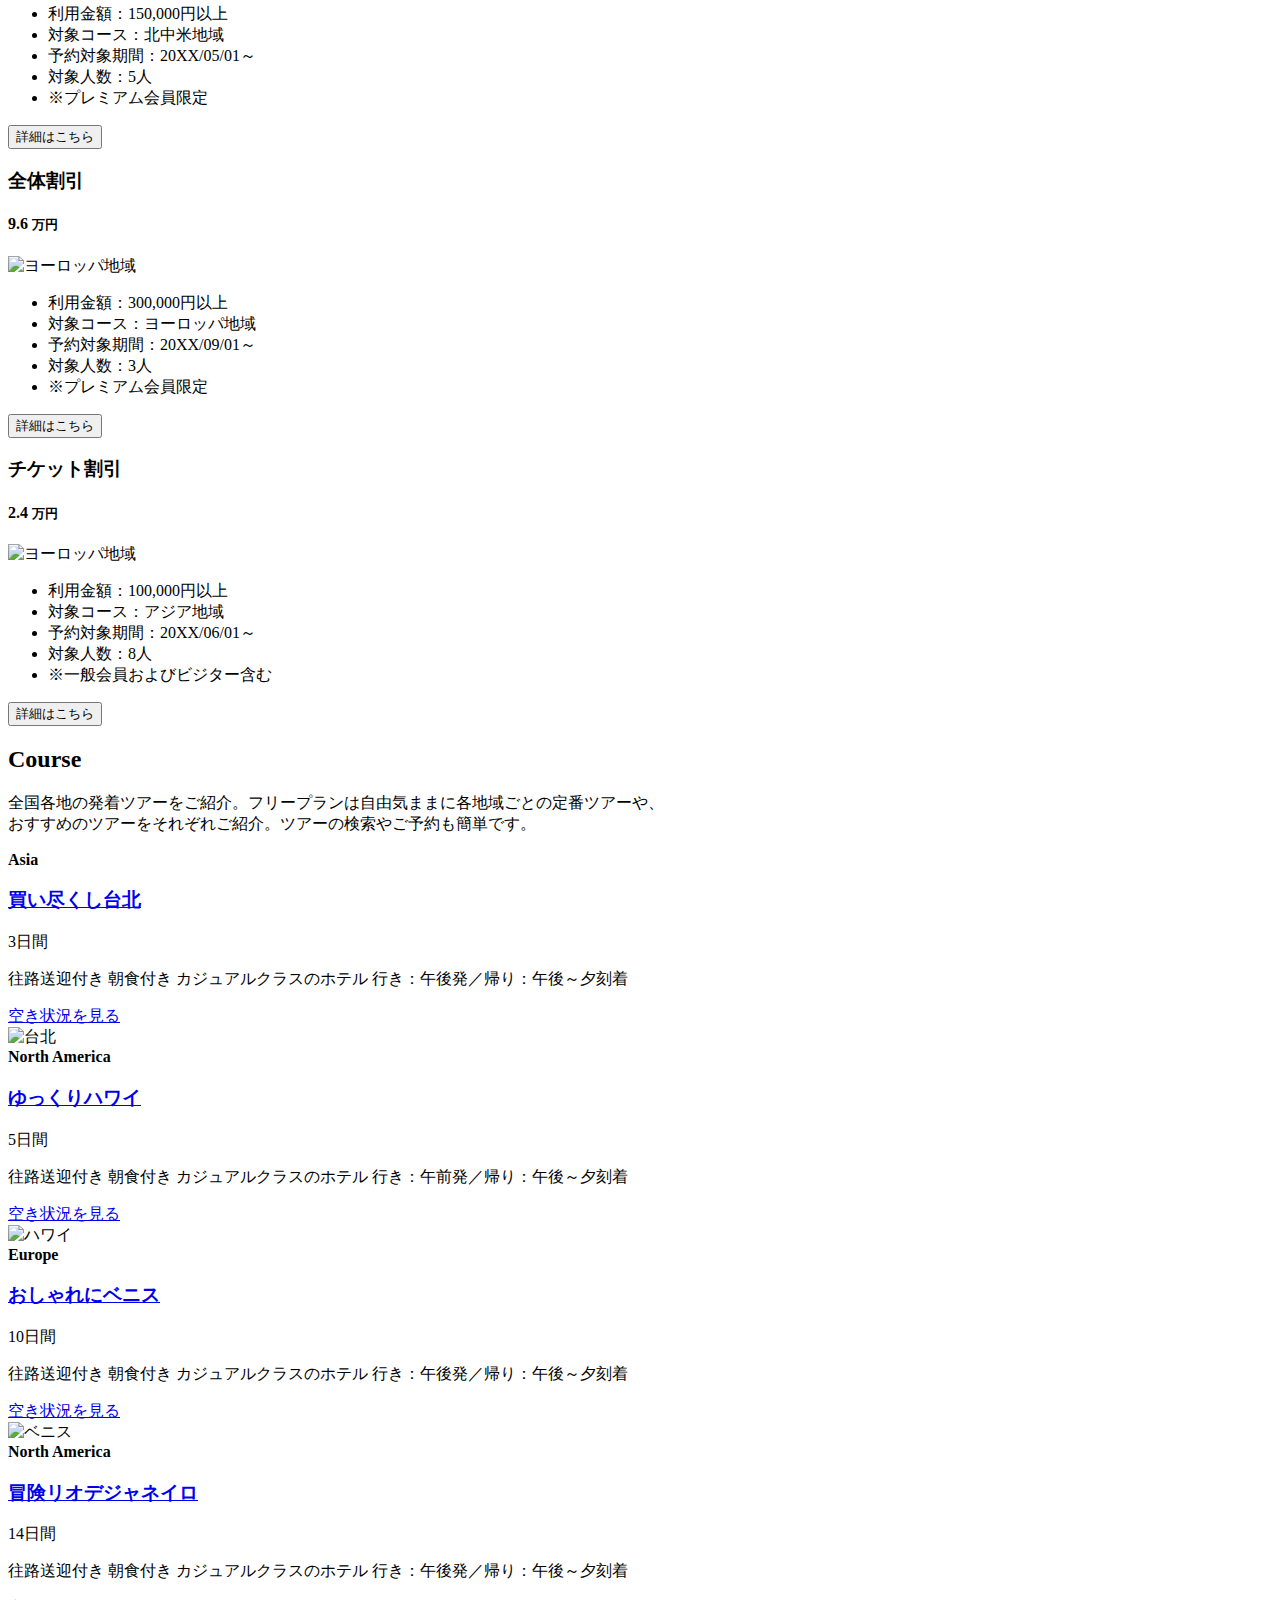
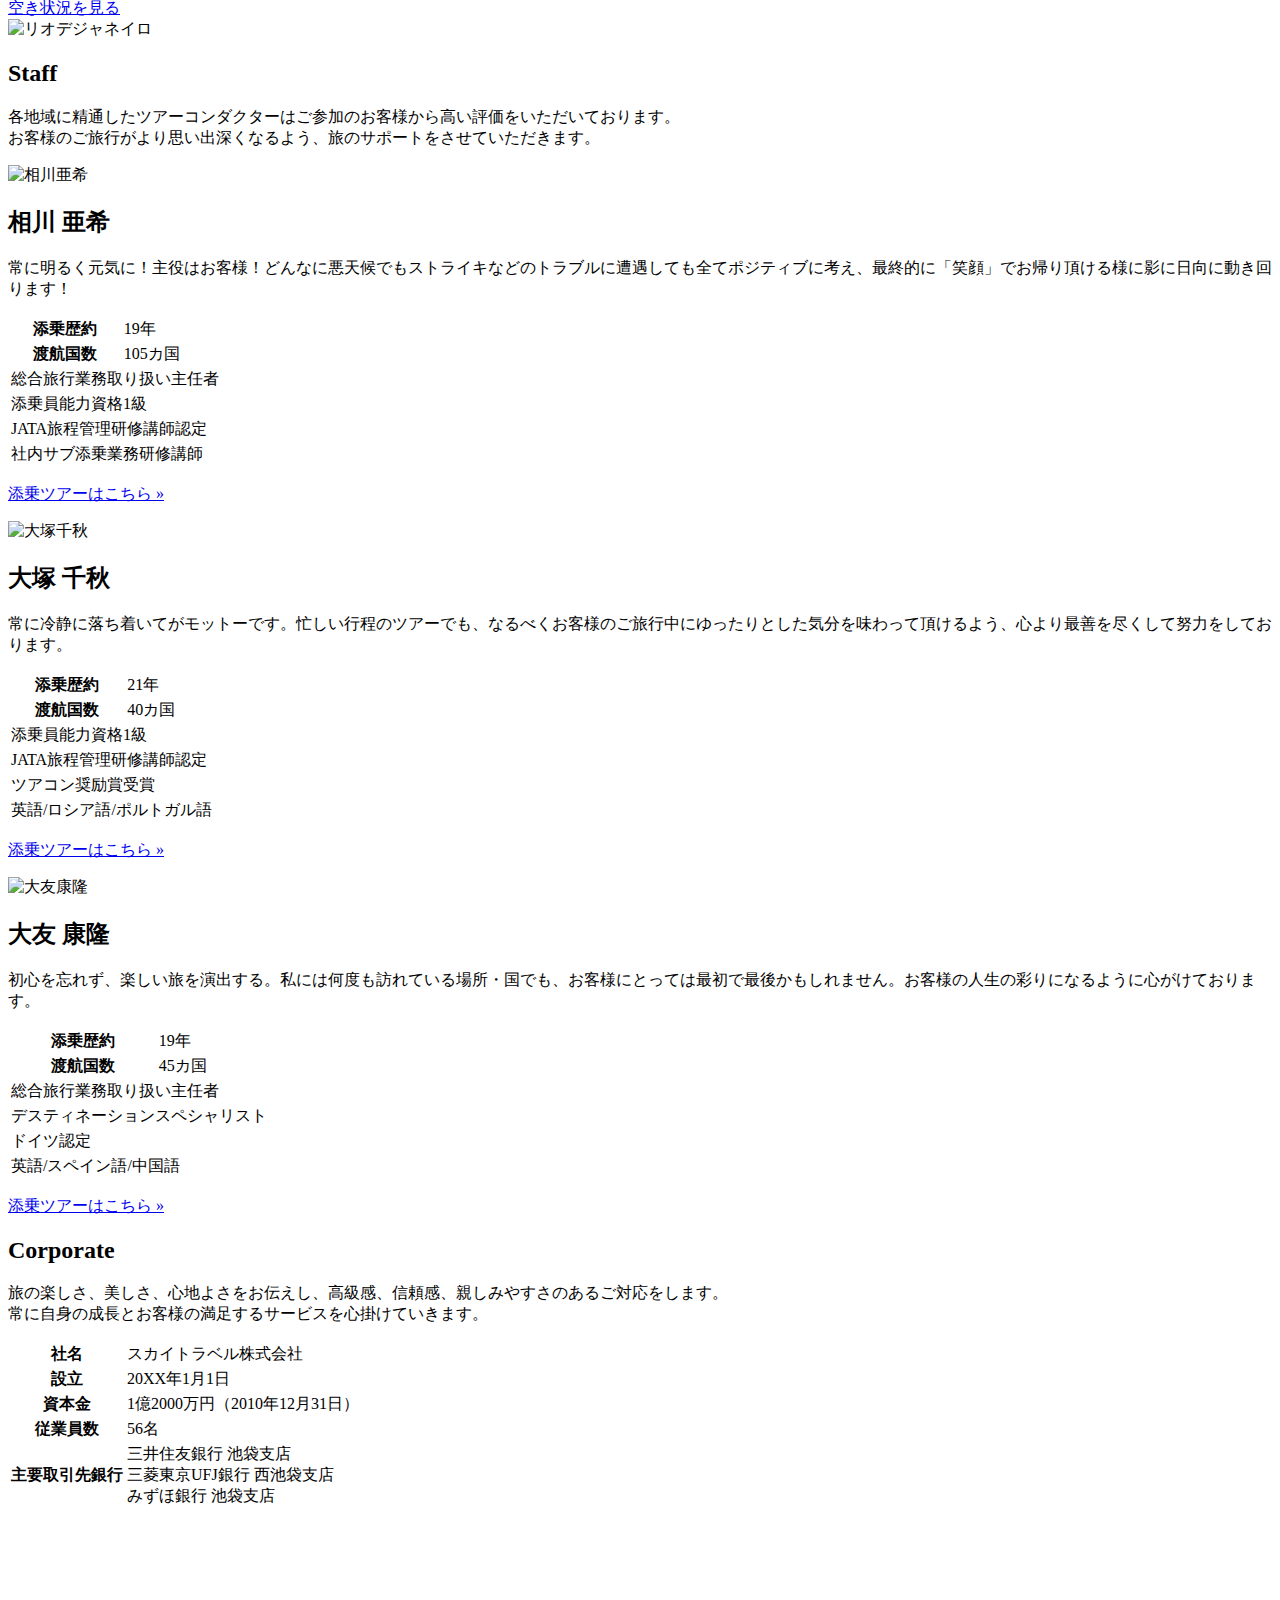
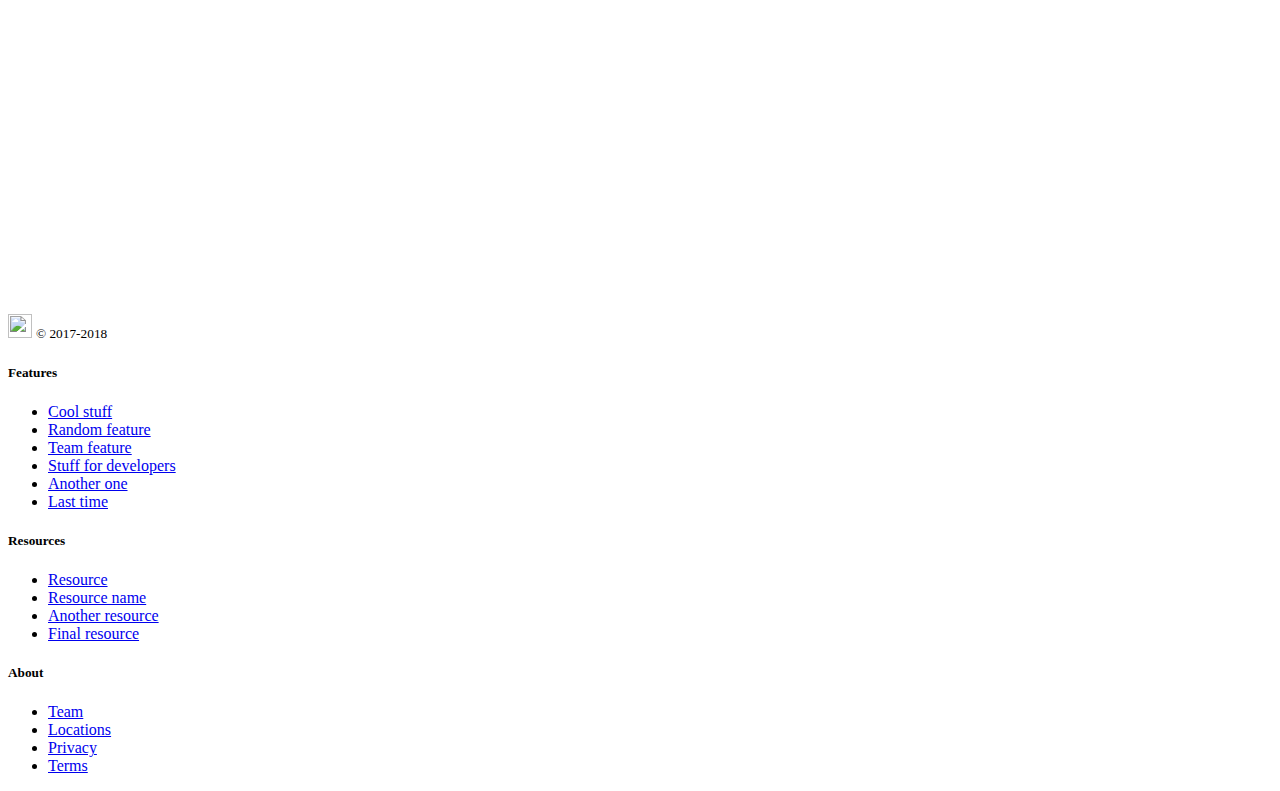
==== commit 8ed77038: "add corporate" ====
--- a/assets/index.html
+++ b/assets/index.html
@@ -297,6 +297,39 @@
         </div>
 </section>
     </div>
+        <section class="container my-5 #corporate">
+    <div class="pricing-header px-3 py-3 pt-md-5 pb-md-4 mx-auto text-center">
+      <h2 class="display-4">Corporate</h2>
+<p class="lead">旅の楽しさ、美しさ、心地よさをお伝えし、高級感、信頼感、親しみやすさのあるご対応をします。<br>常に自身の成長とお客様の満足するサービスを心掛けていきます。</p>
+</div>
+<table class="table table-striped">
+    <tr>
+        <th>社名</th>
+        <td>スカイトラベル株式会社</td>
+    </tr>
+    <tr>
+        <th>設立</th>
+        <td>20XX年1月1日</td>
+    </tr>
+    <tr>
+        <th>資本金</th>
+        <td>1億2000万円（2010年12月31日）</td>
+    </tr>
+    <tr>
+        <th>従業員数</th>
+        <td>56名</td>
+    </tr>
+    <tr>
+        <th>主要取引先銀行</th>
+        <td>三井住友銀行 池袋支店<br>
+            三菱東京UFJ銀行 西池袋支店<br>
+            みずほ銀行 池袋支店
+        </td>
+    </tr>
+</table>
+</section>
+<iframe src="https://www.google.com/maps/embed?pb=!1m18!1m12!1m3!1d3239.9718154190423!2d139.6978829152593!3d35.702311180189405!2m3!1f0!2f0!3f0!3m2!1i1024!2i768!4f5!3m3!1m2!1s0x60188d2f6cba44df%3A0x18b3bc4c95b9f078!2z44CSMTY5LTAwNzMg5p2x5Lqs6YO95paw5a6_5Yy655m-5Lq655S677yS5LiB55uu77yU4oiS77yY!5e0!3m2!1sja!2sjp!4v1545369202280" width="100%" height="400" frameborder="0" style="border:0" allowfullscreen></iframe>
+    </div>
   </main>
       <footer class="pt-4 my-md-5 pt-md-5 border-top">
         <div class="container">
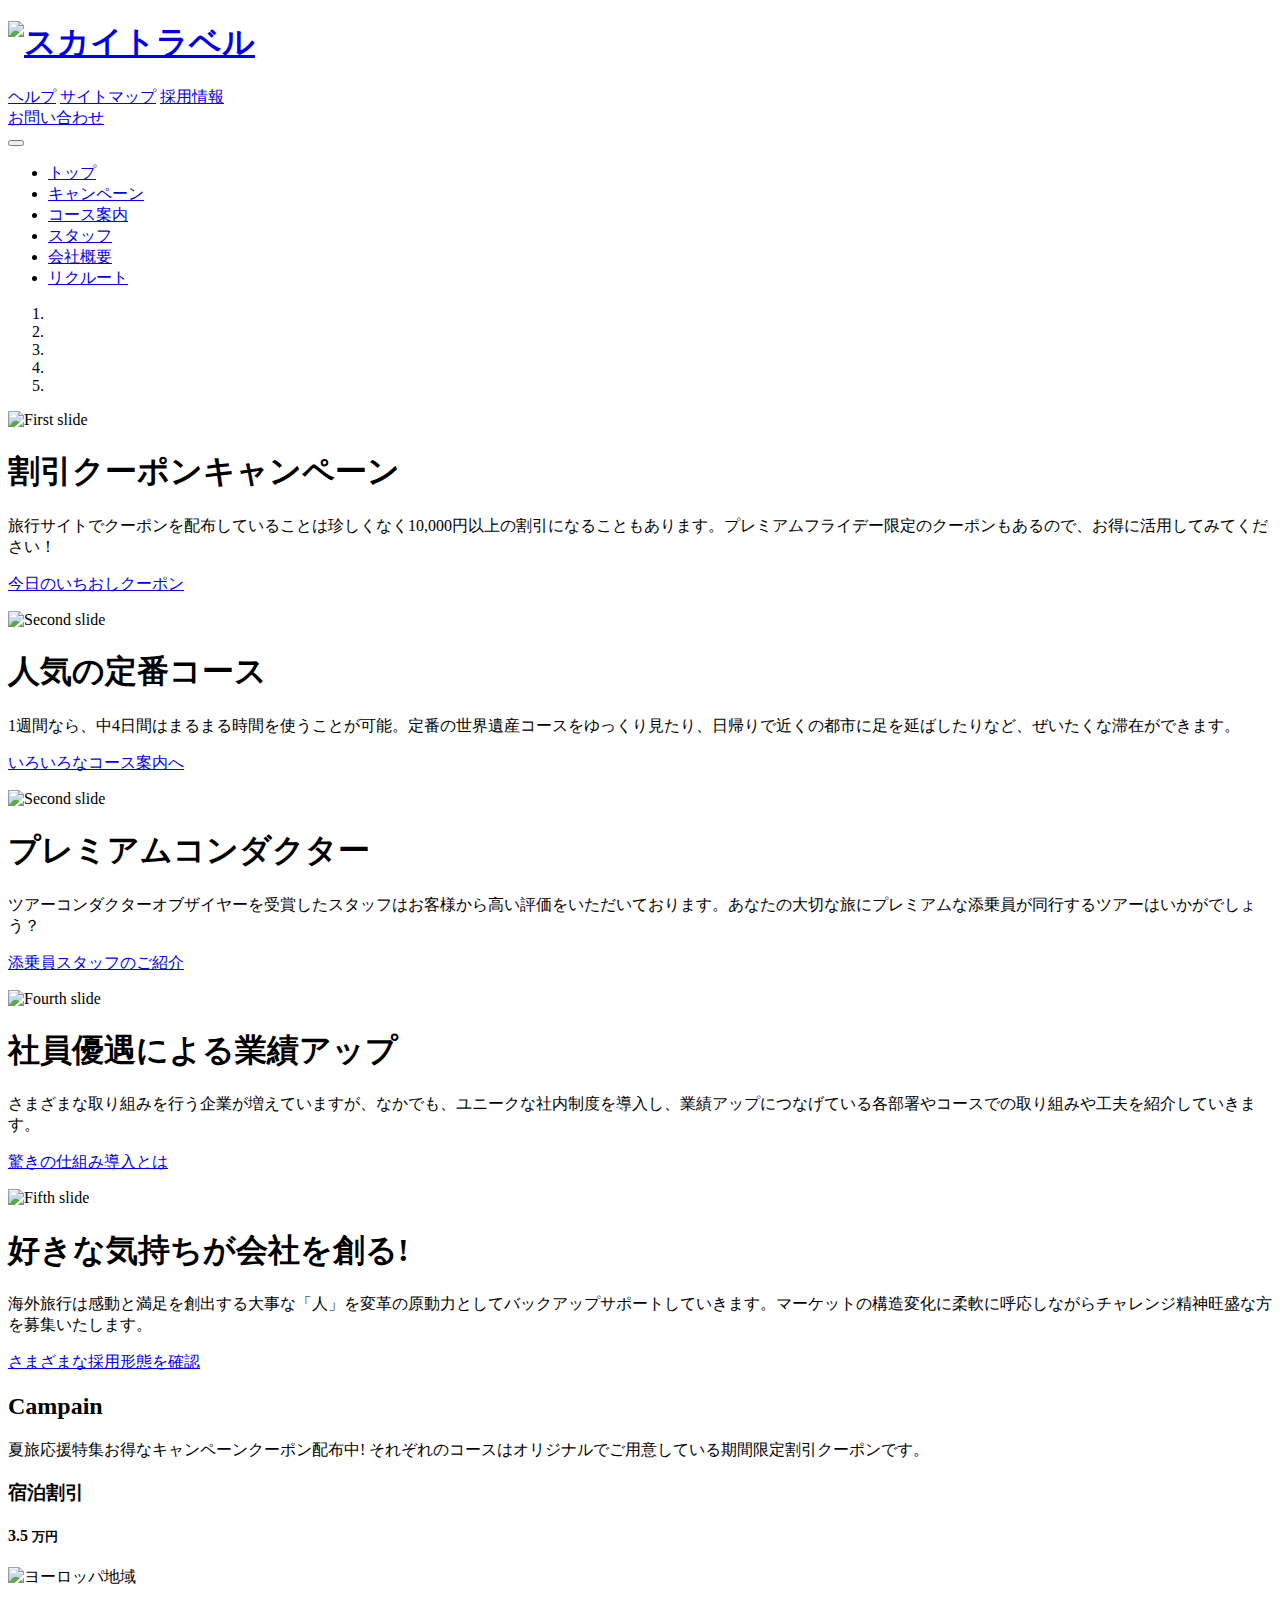
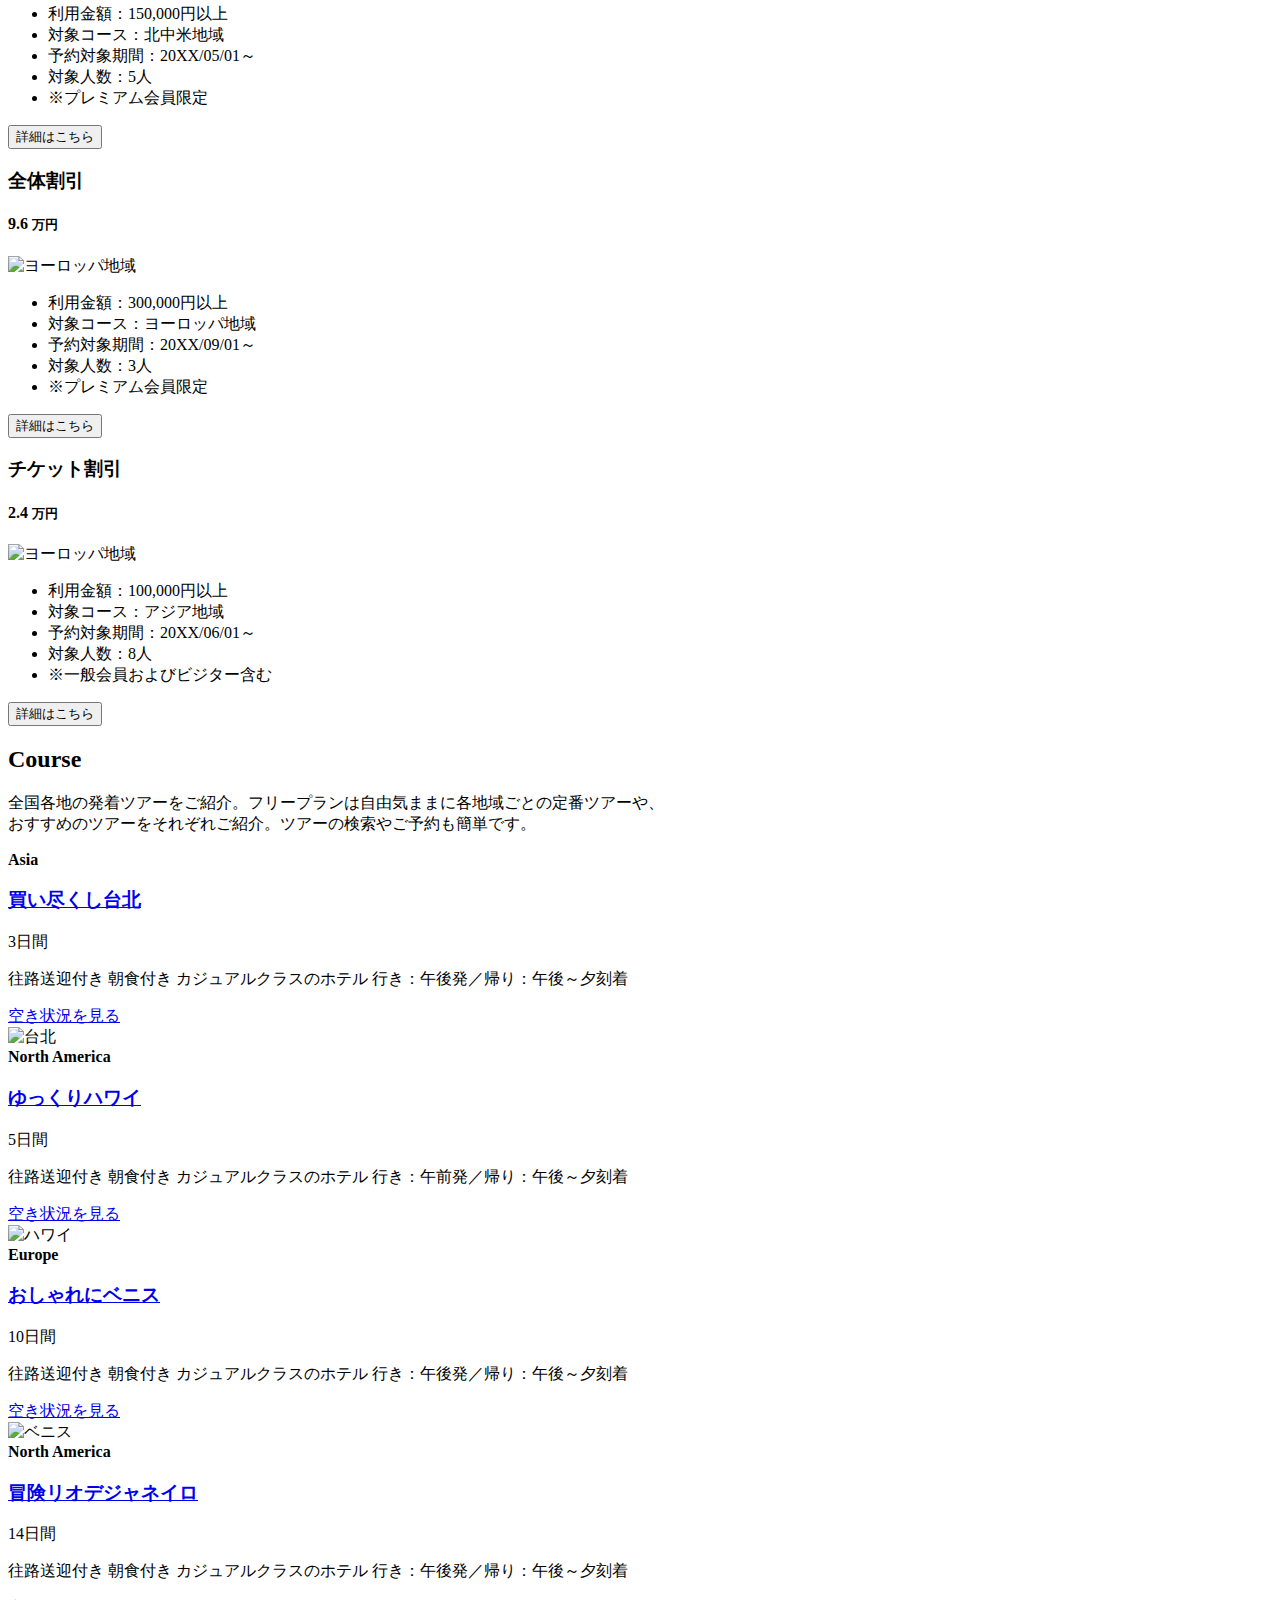
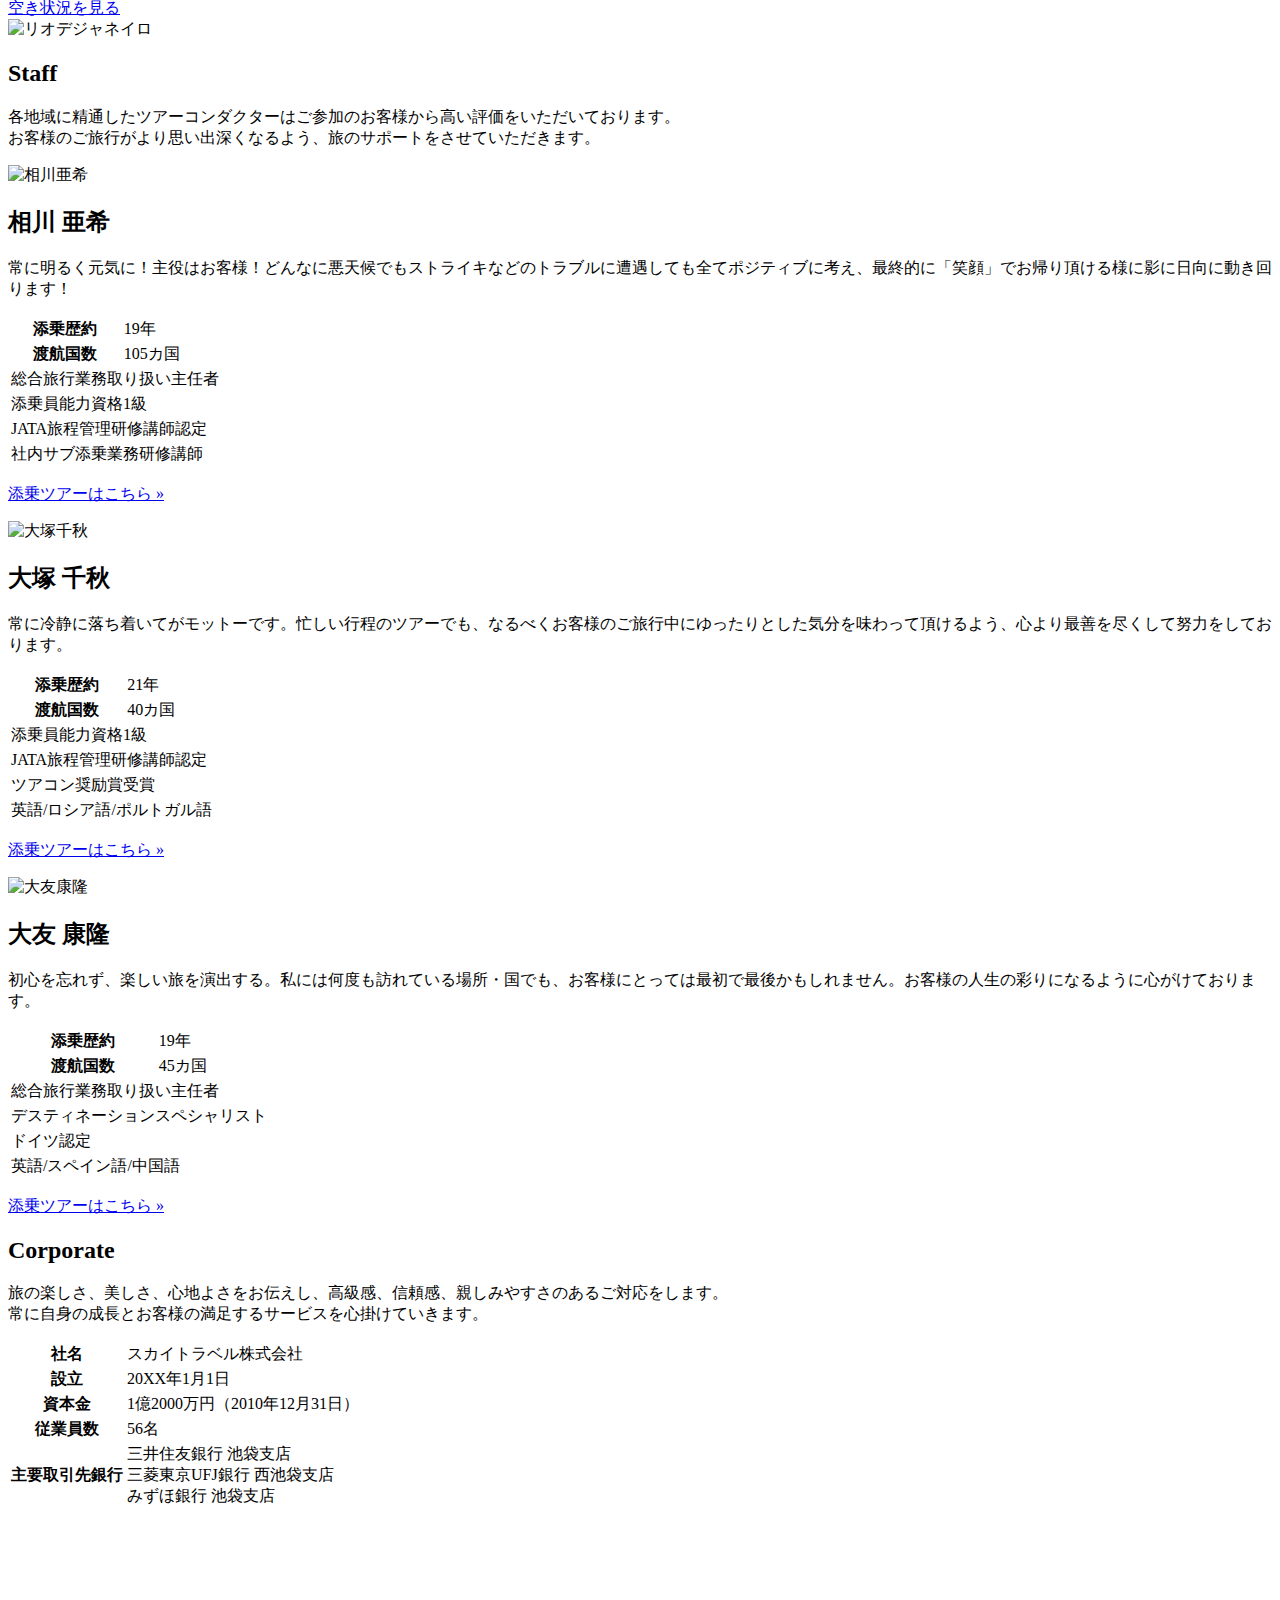
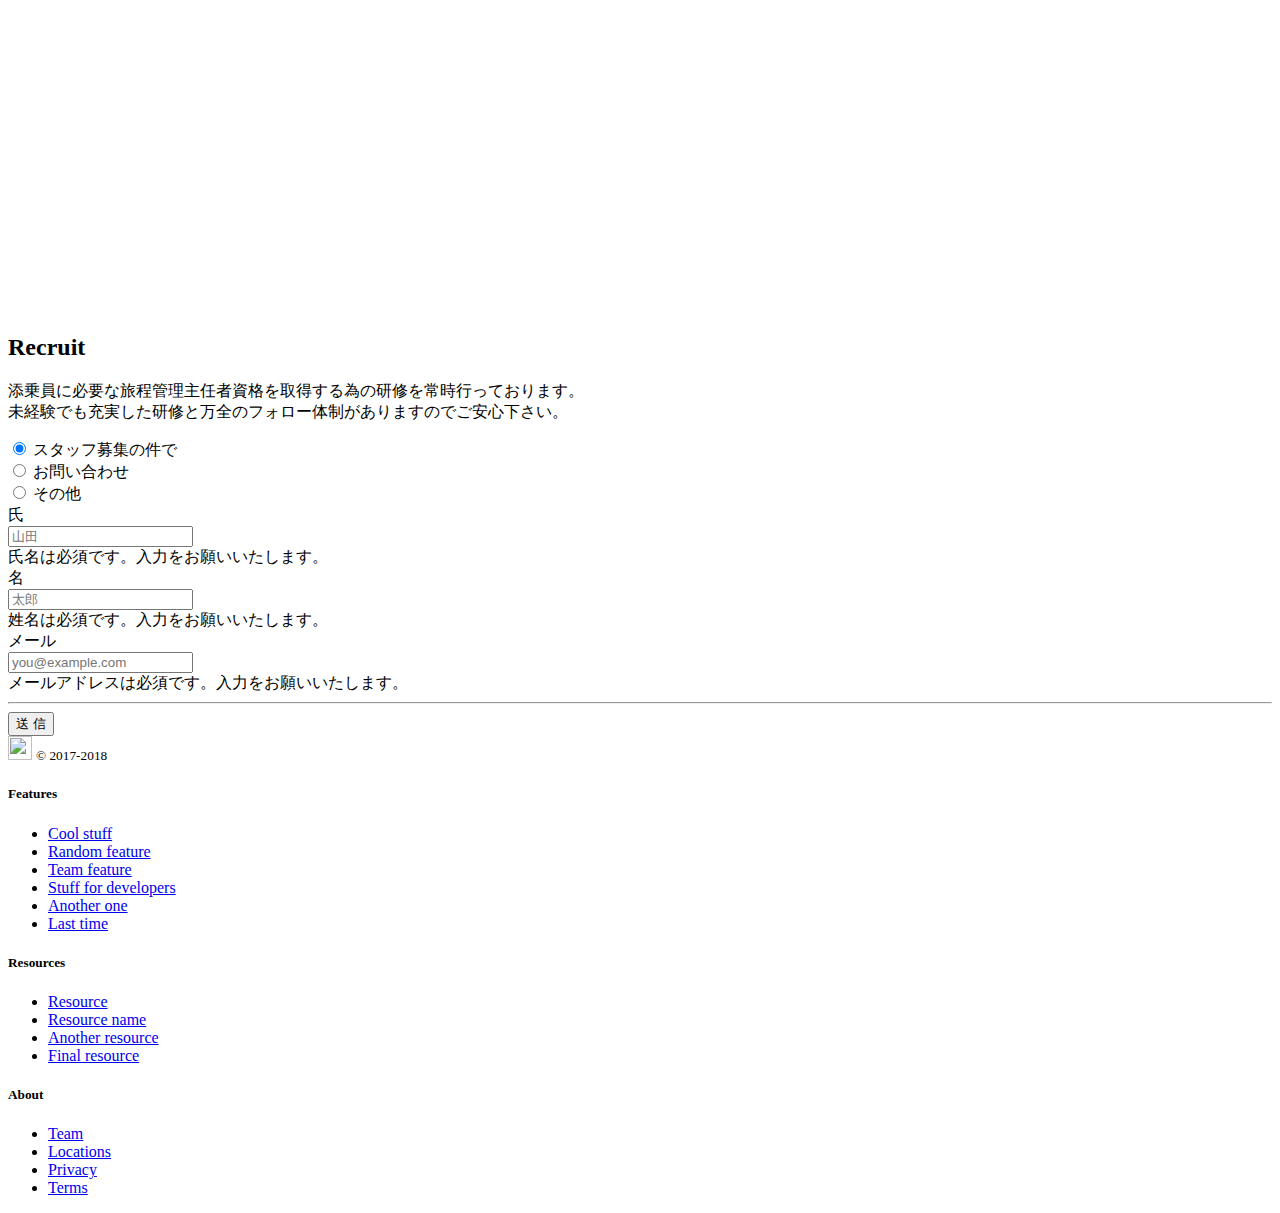
==== commit ee560e62: "add recruit" ====
--- a/assets/index.html
+++ b/assets/index.html
@@ -330,6 +330,62 @@
 </section>
 <iframe src="https://www.google.com/maps/embed?pb=!1m18!1m12!1m3!1d3239.9718154190423!2d139.6978829152593!3d35.702311180189405!2m3!1f0!2f0!3f0!3m2!1i1024!2i768!4f5!3m3!1m2!1s0x60188d2f6cba44df%3A0x18b3bc4c95b9f078!2z44CSMTY5LTAwNzMg5p2x5Lqs6YO95paw5a6_5Yy655m-5Lq655S677yS5LiB55uu77yU4oiS77yY!5e0!3m2!1sja!2sjp!4v1545369202280" width="100%" height="400" frameborder="0" style="border:0" allowfullscreen></iframe>
     </div>
+     <div class="bg-light py-3">
+        <section class="container my-5 #recuruit">
+    <div class="pricing-header px-3 py-3 pt-md-5 pb-md-4 mx-auto text-center">
+      <h2 class="display-4">Recruit</h2>
+<p class="lead">添乗員に必要な旅程管理主任者資格を取得する為の研修を常時行っております。<br>未経験でも充実した研修と万全のフォロー体制がありますのでご安心下さい。</p>
+    </div>
+<form action="" method="post" class="needs-validation my-5" novalidate>
+    <div class="row">
+        <div class="col-md-12 mb-3 text-center">
+            <div class="form-check form-check-inline">
+                <input id="recruit_stuff" name="recruit" type="radio" class="form-check-input" checked required>
+                <label class="form-check-label" for="recruit_stuff">スタッフ募集の件で</label>
+            </div>
+            <div class="form-check form-check-inline">
+                <input id="recruit_part" name="recruit" type="radio" class="form-check-input" required>
+                <label class="form-check-label" for="recruit_part">お問い合わせ</label>
+            </div>
+            <div class="form-check form-check-inline">
+                <input id="recruit_other" name="recruit" type="radio" class="form-check-input" required>
+                <label class="form-check-label" for="recruit_other">その他</label>
+            </div>
+        </div>
+        <div class="col-md-6 my-4">
+            <div class="input-group">
+                <div class="input-group-prepend">
+                    <span class="input-group-text">氏</span>
+                </div>
+                <input type="text" class="form-control form-control-lg" placeholder="山田" required>
+                <div class="invalid-feedback">氏名は必須です。入力をお願いいたします。</div>
+            </div>
+        </div>
+        <div class="col-md-6 my-4">
+            <div class="input-group">
+                <div class="input-group-prepend">
+                    <span class="input-group-text">名</span>
+                </div>
+                <input type="text" class="form-control form-control-lg" placeholder="太郎" required>
+                <div class="invalid-feedback">姓名は必須です。入力をお願いいたします。</div>
+            </div>
+        </div>
+        <div class="col-md-12 my-4">
+            <div class="input-group">
+                <div class="input-group-prepend">
+                    <span class="input-group-text">メール</span>
+                </div>
+                <input type="email" class="form-control form-control-lg" placeholder="you@example.com" required>
+                <div class="invalid-feedback">メールアドレスは必須です。入力をお願いいたします。</div>
+            </div>
+        </div>
+        <div class="col-md-12 my-4">
+            <hr class="my-4">
+            <button class="btn btn-primary btn-lg btn-block" type="submit">送 信</button>
+        </div>
+    </form>
+</section>
+</div>
   </main>
       <footer class="pt-4 my-md-5 pt-md-5 border-top">
         <div class="container">
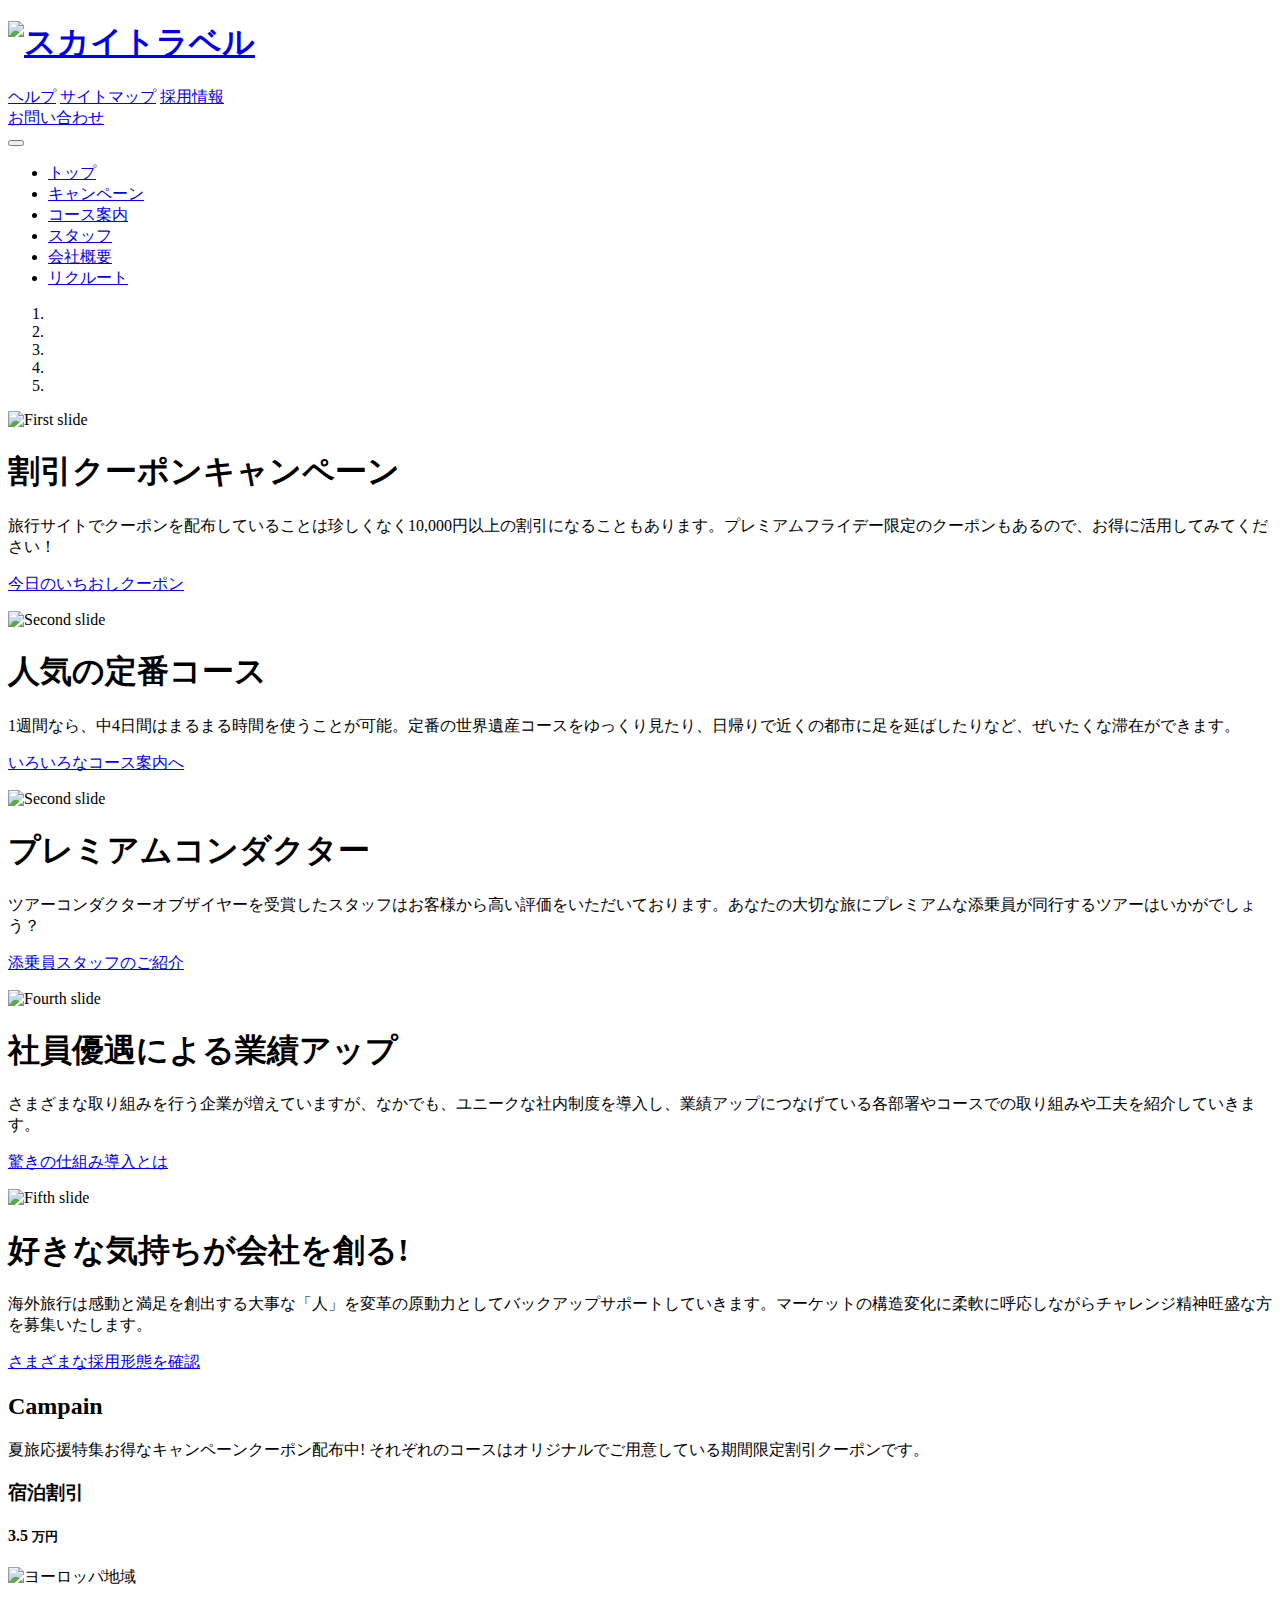
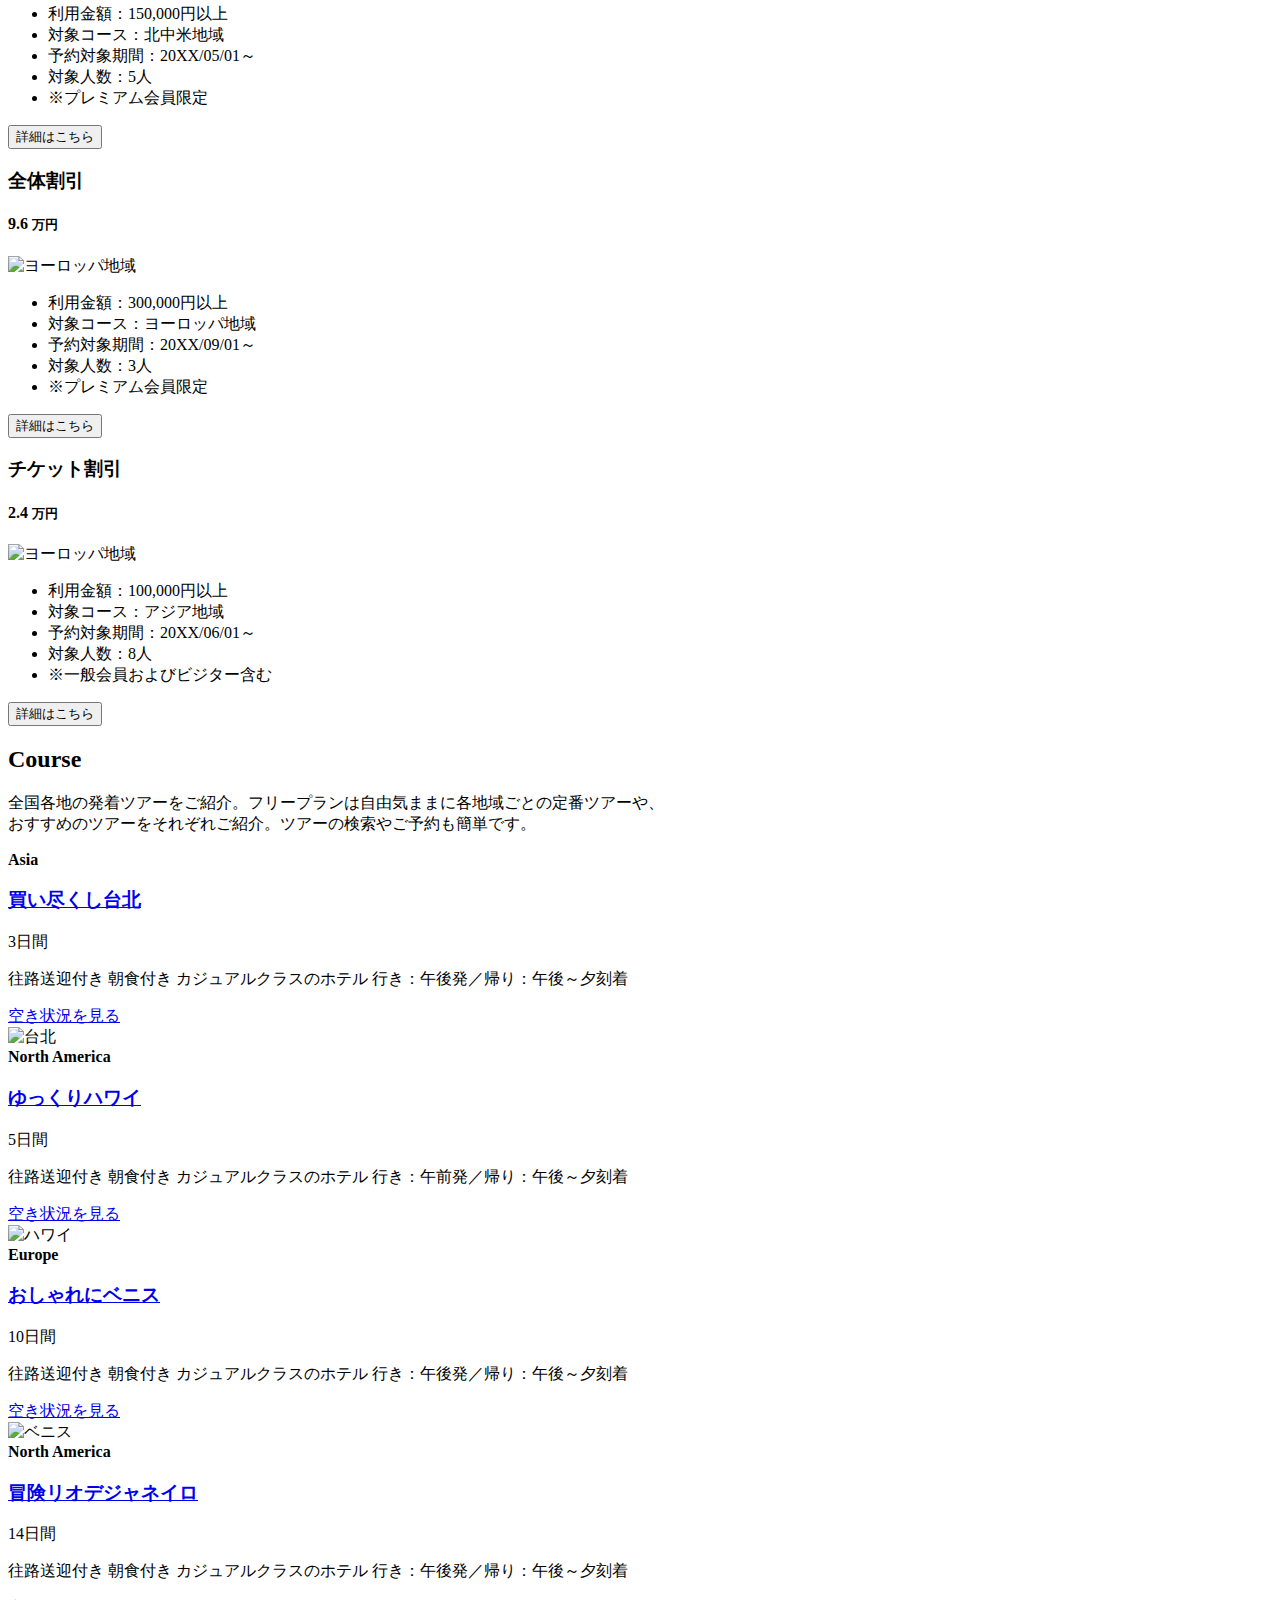
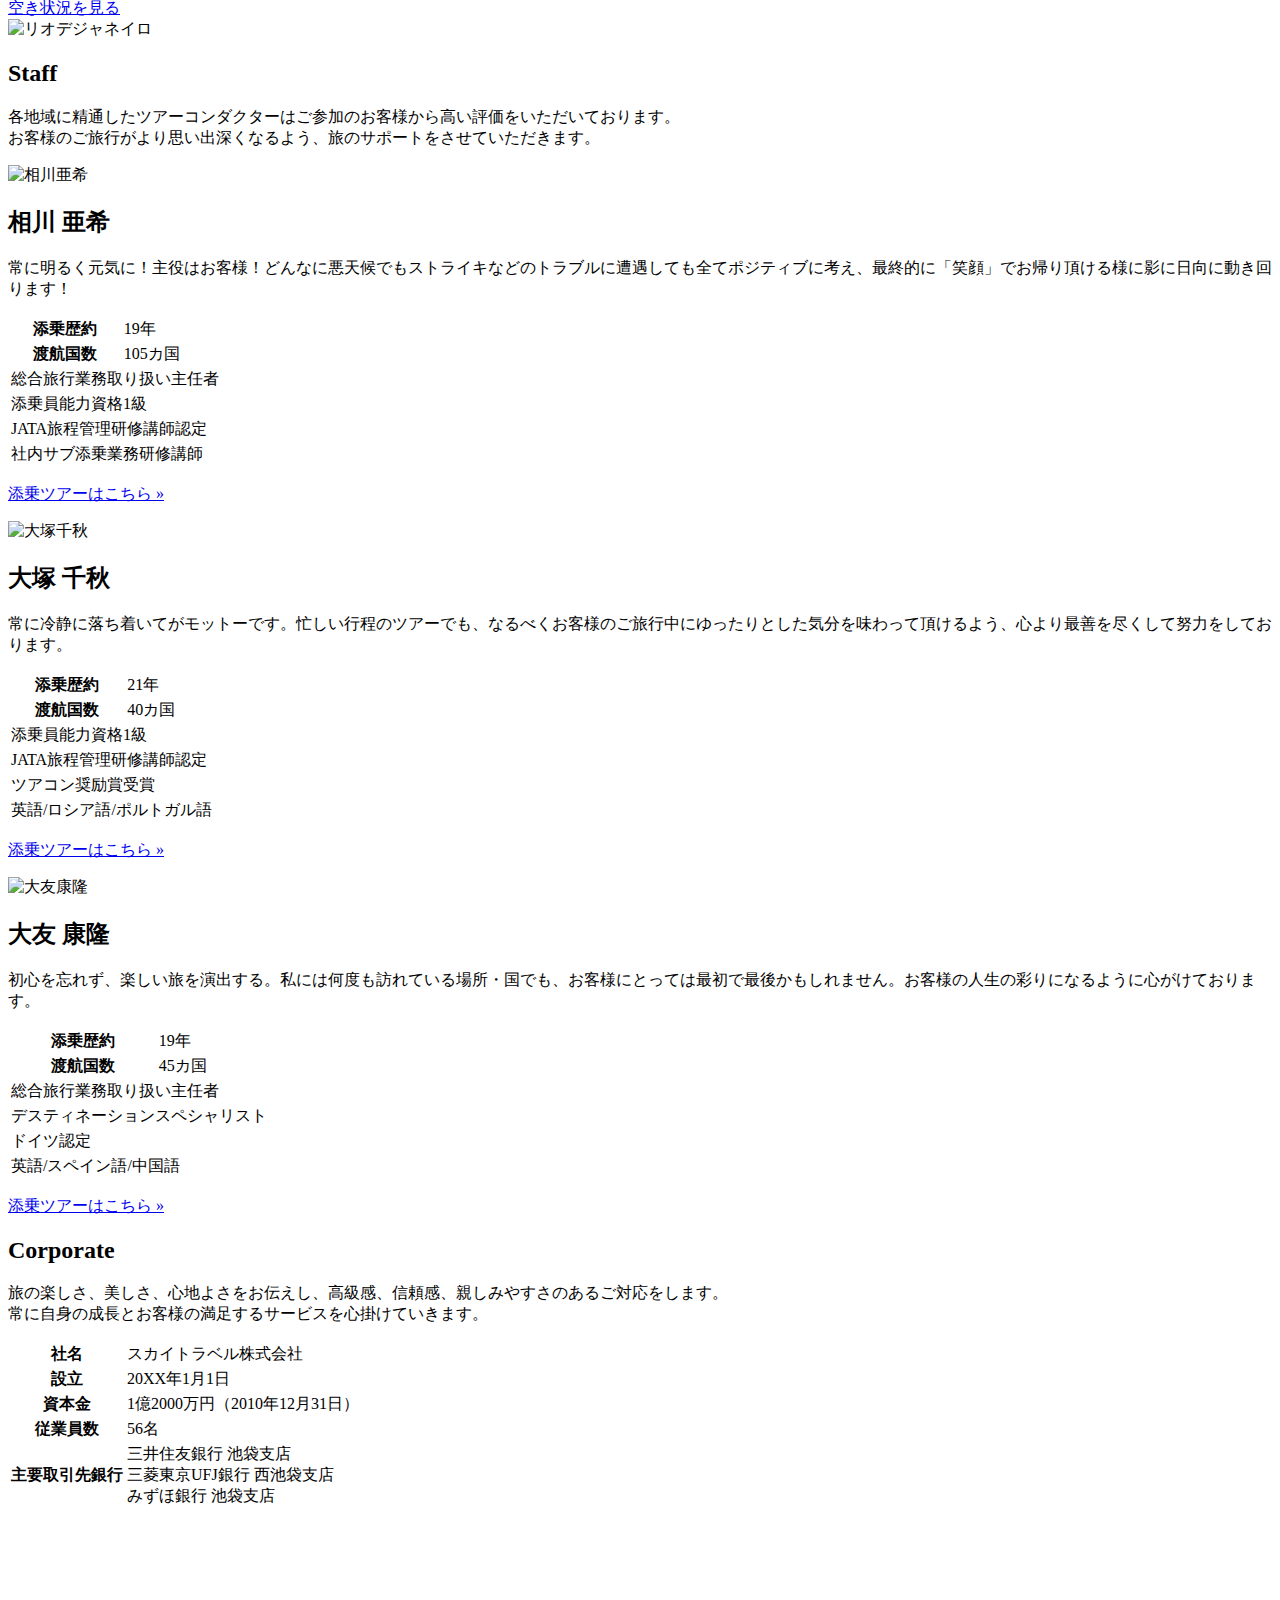
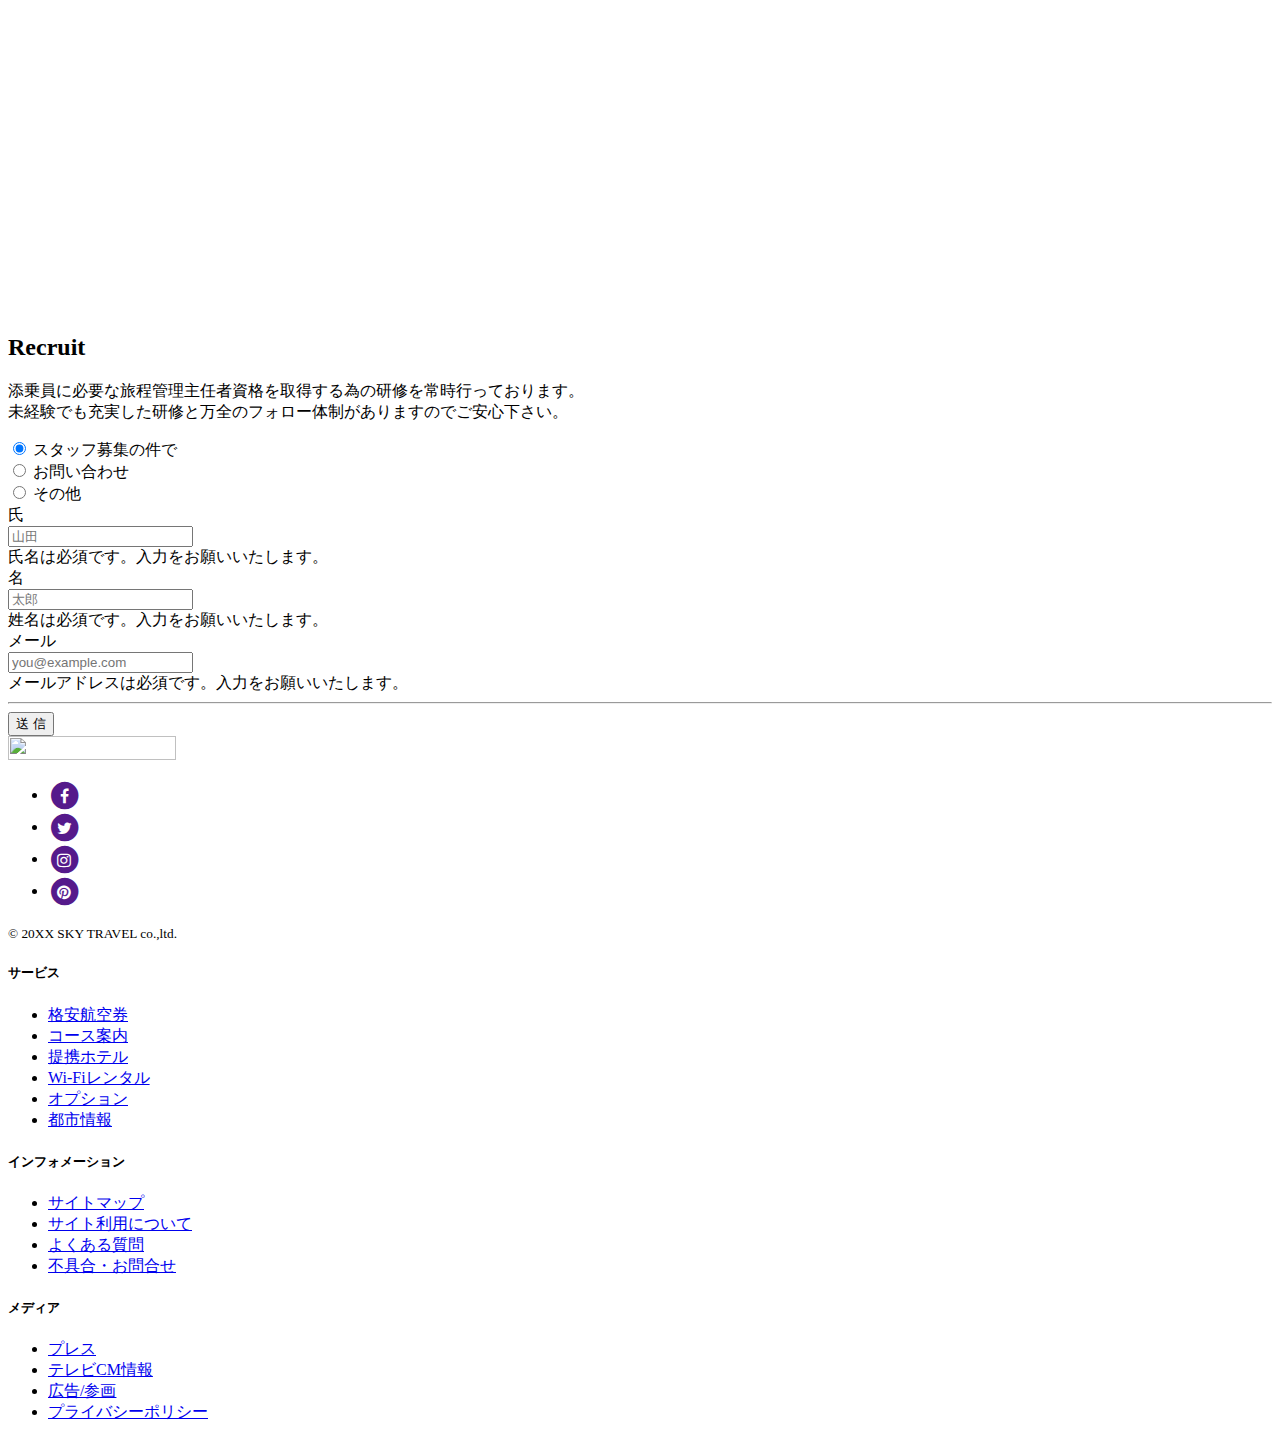
==== commit aa9263c5: "add footer" ====
--- a/assets/index.html
+++ b/assets/index.html
@@ -391,42 +391,44 @@
         <div class="container">
         <div class="row">
           <div class="col-12 col-md">
-            <img class="mb-2" src="../../assets/brand/bootstrap-solid.svg" alt="" width="24" height="24">
-            <small class="d-block mb-3 text-muted">&copy; 2017-2018</small>
-          </div>
-          <div class="col-6 col-md">
-            <h5>Features</h5>
-            <ul class="list-unstyled text-small">
-              <li><a class="text-muted" href="#">Cool stuff</a></li>
-              <li><a class="text-muted" href="#">Random feature</a></li>
-              <li><a class="text-muted" href="#">Team feature</a></li>
-              <li><a class="text-muted" href="#">Stuff for developers</a></li>
-              <li><a class="text-muted" href="#">Another one</a></li>
-              <li><a class="text-muted" href="#">Last time</a></li>
-            </ul>
-          </div>
-          <div class="col-6 col-md">
-            <h5>Resources</h5>
-            <ul class="list-unstyled text-small">
-              <li><a class="text-muted" href="#">Resource</a></li>
-              <li><a class="text-muted" href="#">Resource name</a></li>
-              <li><a class="text-muted" href="#">Another resource</a></li>
-              <li><a class="text-muted" href="#">Final resource</a></li>
-            </ul>
-          </div>
-          <div class="col-6 col-md">
-            <h5>About</h5>
-            <ul class="list-unstyled text-small">
-              <li><a class="text-muted" href="#">Team</a></li>
-              <li><a class="text-muted" href="#">Locations</a></li>
-              <li><a class="text-muted" href="#">Privacy</a></li>
-              <li><a class="text-muted" href="#">Terms</a></li>
-            </ul>
-          </div>
-        </div>
-        </div>
-      </footer>
-    </div>
+            <img class="mb-2" src="images/logo.png" alt="" width="168" height="24">
+<ul class="list-unstyled list-inline my-2">
+    <li class="list-inline-item"><a href=""><span class="fa-stack"><i class="fa fa-circle fa-stack-2x"></i><i class="fa fa-facebook fa-stack-1x fa-inverse"></i></span></a></li>
+    <li class="list-inline-item"><a href=""><span class="fa-stack"><i class="fa fa-circle fa-stack-2x"></i><i class="fa fa-twitter fa-stack-1x fa-inverse"></i></span></a></li>
+    <li class="list-inline-item"><a href=""><span class="fa-stack"><i class="fa fa-circle fa-stack-2x"></i><i class="fa fa-instagram fa-stack-1x fa-inverse"></i></span></a></li>
+    <li class="list-inline-item"><a href=""><span class="fa-stack"><i class="fa fa-circle fa-stack-2x"></i><i class="fa fa-pinterest fa-stack-1x fa-inverse"></i></span></a></li>
+</ul>
+<small class="d-block mb-3 text-muted">&copy; 20XX SKY TRAVEL co.,ltd.</small>
+</div>
+<div class="col-6 col-md">
+    <h5 class="font-weight-bold text-muted pl-3">サービス</h5>
+    <ul class="list-group list-group-flush list-unstyled text-left mt-3 mb-4">
+        <li><a class="text-muted list-group-item" href="#">格安航空券</a></li>
+        <li><a class="text-muted list-group-item" href="#">コース案内</a></li>
+        <li><a class="text-muted list-group-item" href="#">提携ホテル</a></li>
+        <li><a class="text-muted list-group-item" href="#">Wi-Fiレンタル</a></li>
+        <li><a class="text-muted list-group-item" href="#">オプション</a></li>
+        <li><a class="text-muted list-group-item" href="#">都市情報</a></li>
+    </ul>
+</div>
+<div class="col-6 col-md">
+    <h5 class="font-weight-bold text-muted pl-3">インフォメーション</h5>
+    <ul class="list-group list-group-flush list-unstyled text-left mt-3 mb-4">
+        <li><a class="text-muted list-group-item" href="#">サイトマップ</a></li>
+        <li><a class="text-muted list-group-item" href="#">サイト利用について</a></li>
+        <li><a class="text-muted list-group-item" href="#">よくある質問</a></li>
+        <li><a class="text-muted list-group-item" href="#">不具合・お問合せ</a></li>
+    </ul>
+</div>
+<div class="col-6 col-md">
+    <h5 class="font-weight-bold text-muted pl-3">メディア</h5>
+    <ul class="list-group list-group-flush list-unstyled text-left mt-3 mb-4">
+        <li><a class="text-muted list-group-item" href="#">プレス</a></li>
+        <li><a class="text-muted list-group-item" href="#">テレビCM情報</a></li>
+        <li><a class="text-muted list-group-item" href="#">広告/参画</a></li>
+        <li><a class="text-muted list-group-item" href="#">プライバシーポリシー</a></li>
+    </ul>
+</div>
 
 <script src="https://ajax.googleapis.com/ajax/libs/jquery/3.3.1/jquery.min.js"></script>
 <script src="js/bootstrap.bundle.min.js"></script>
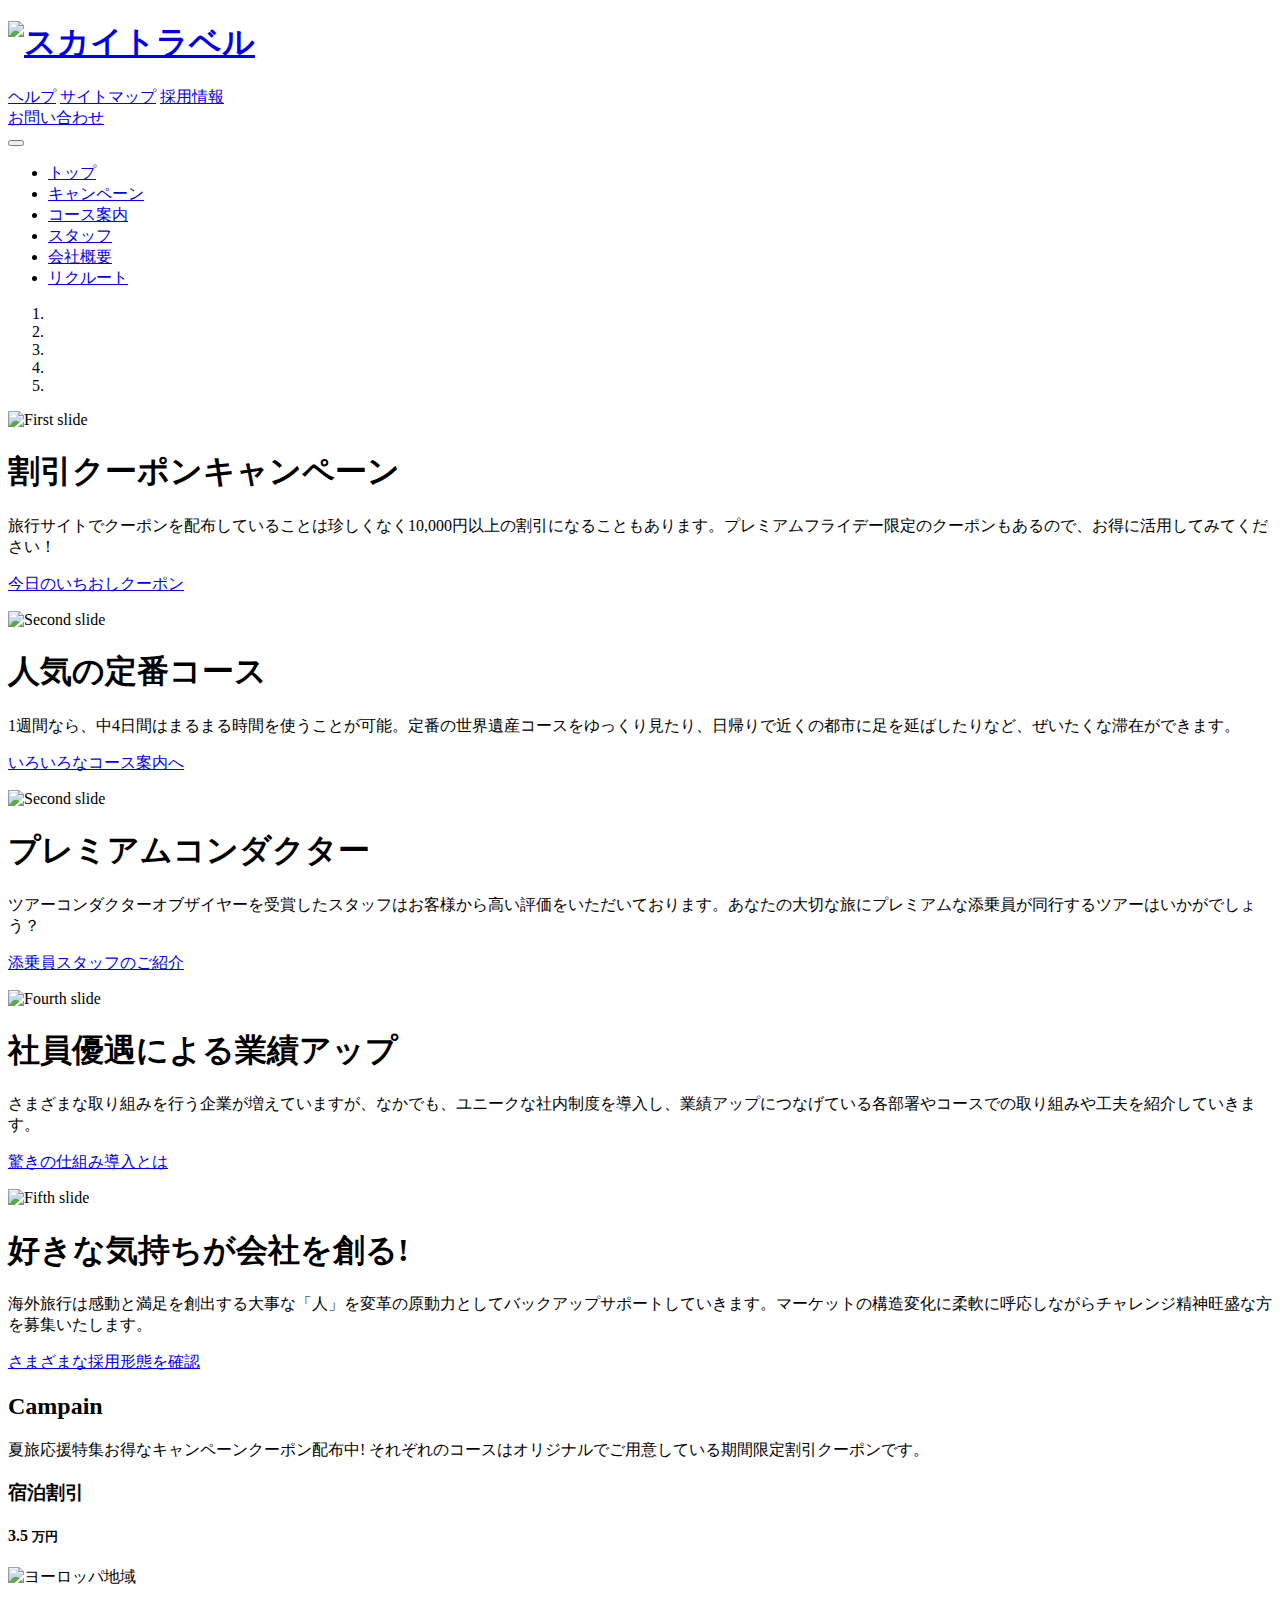
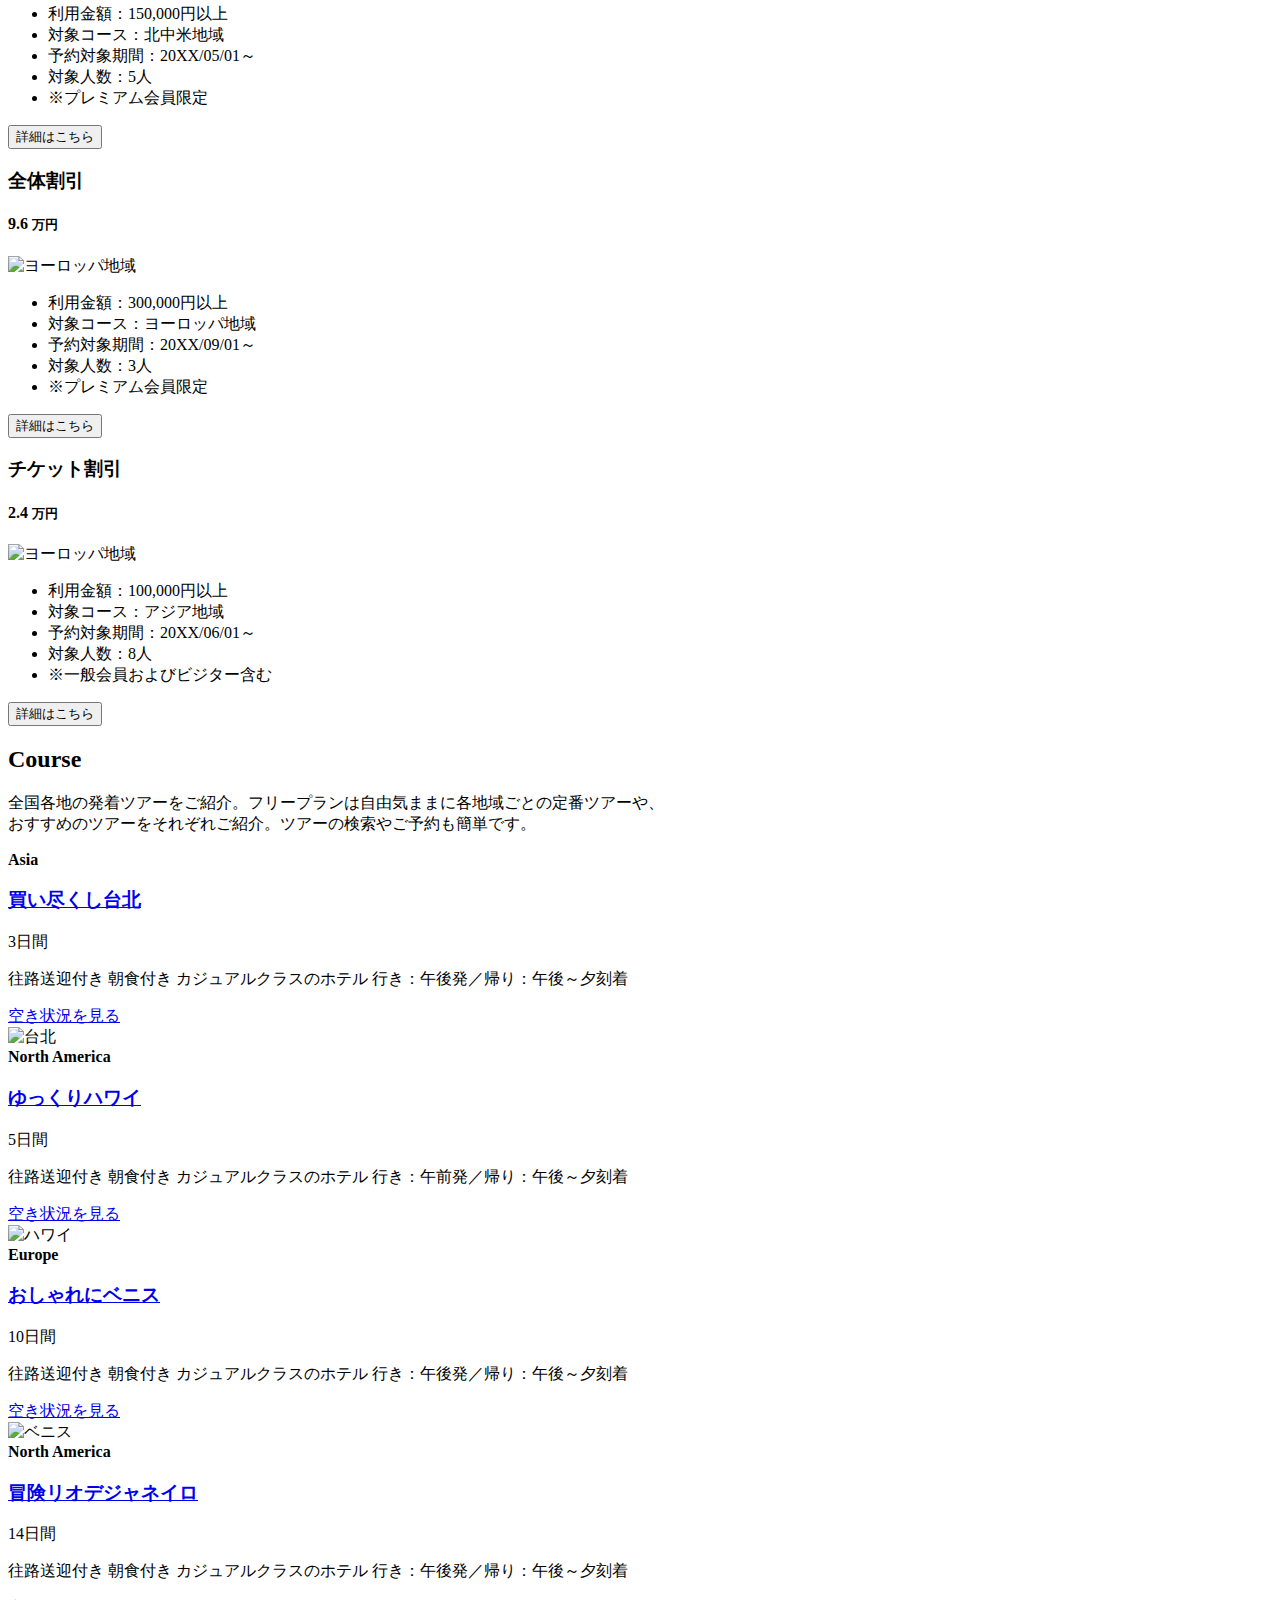
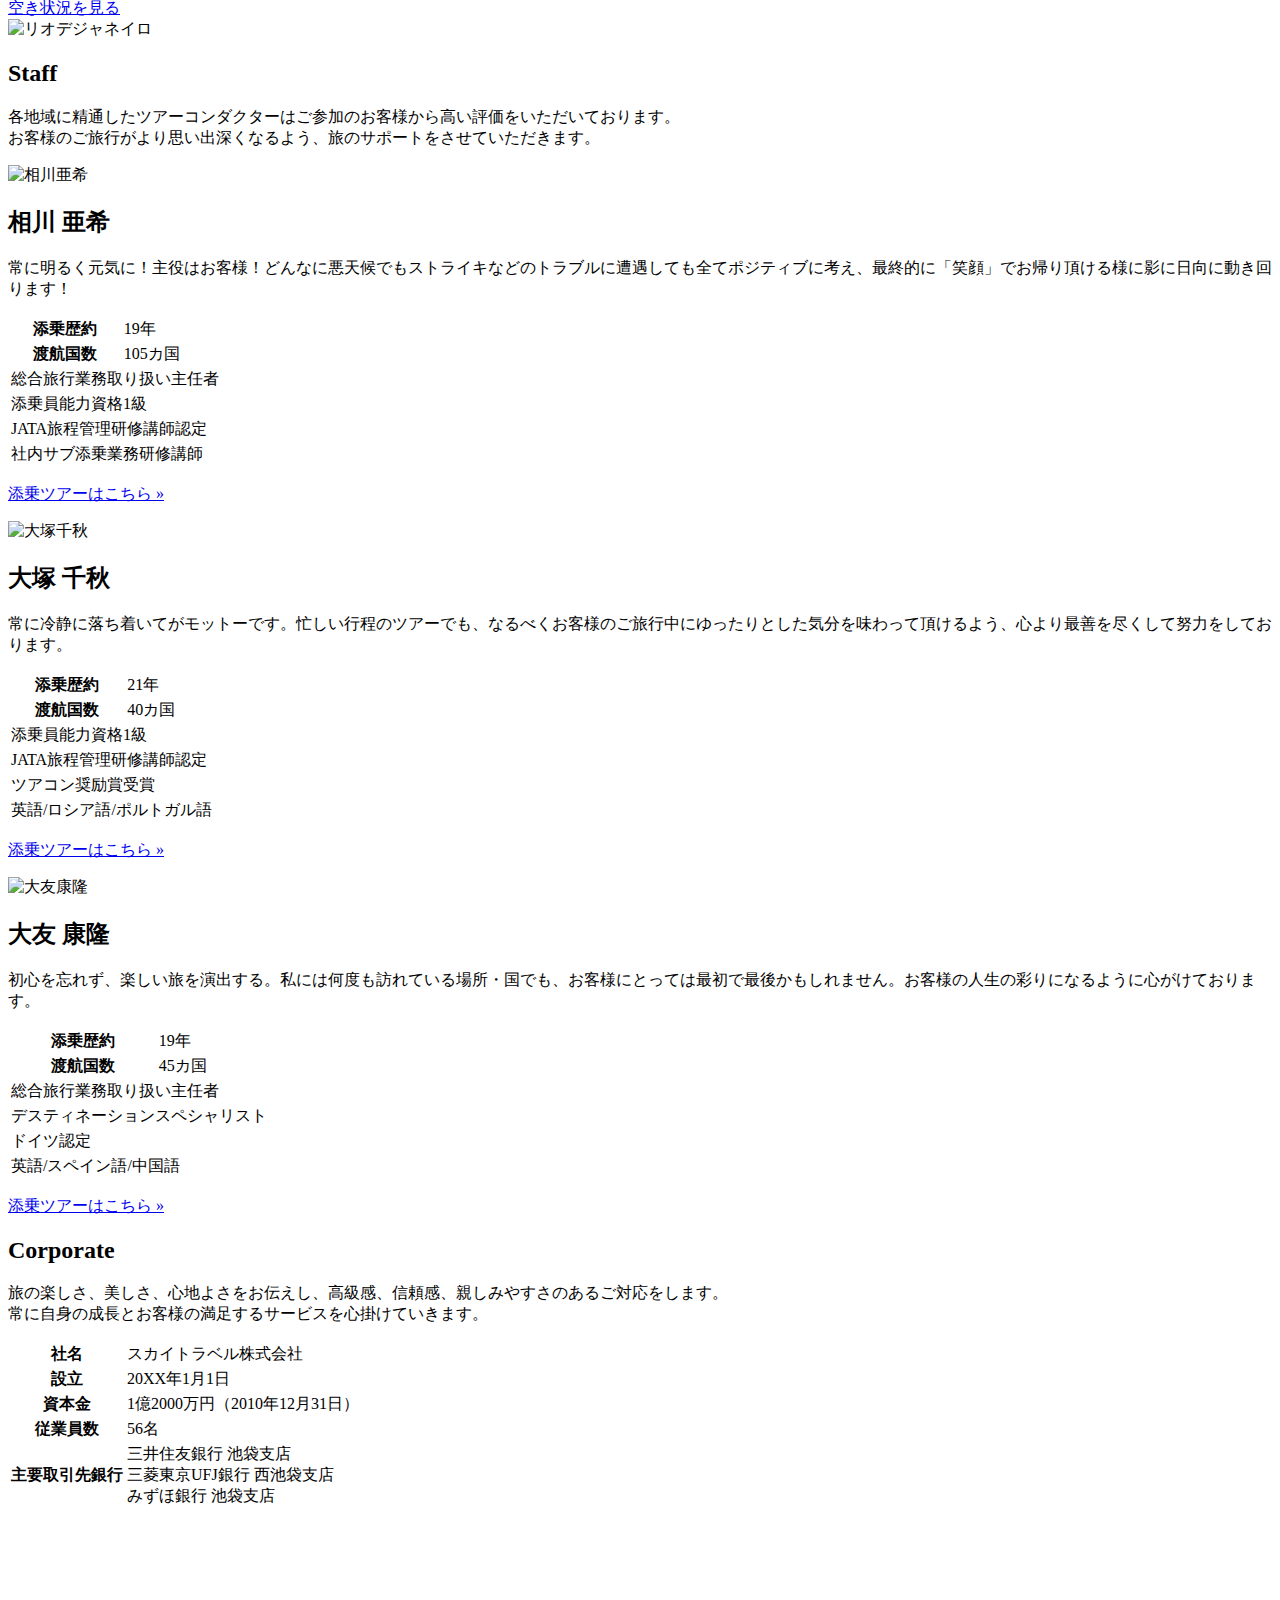
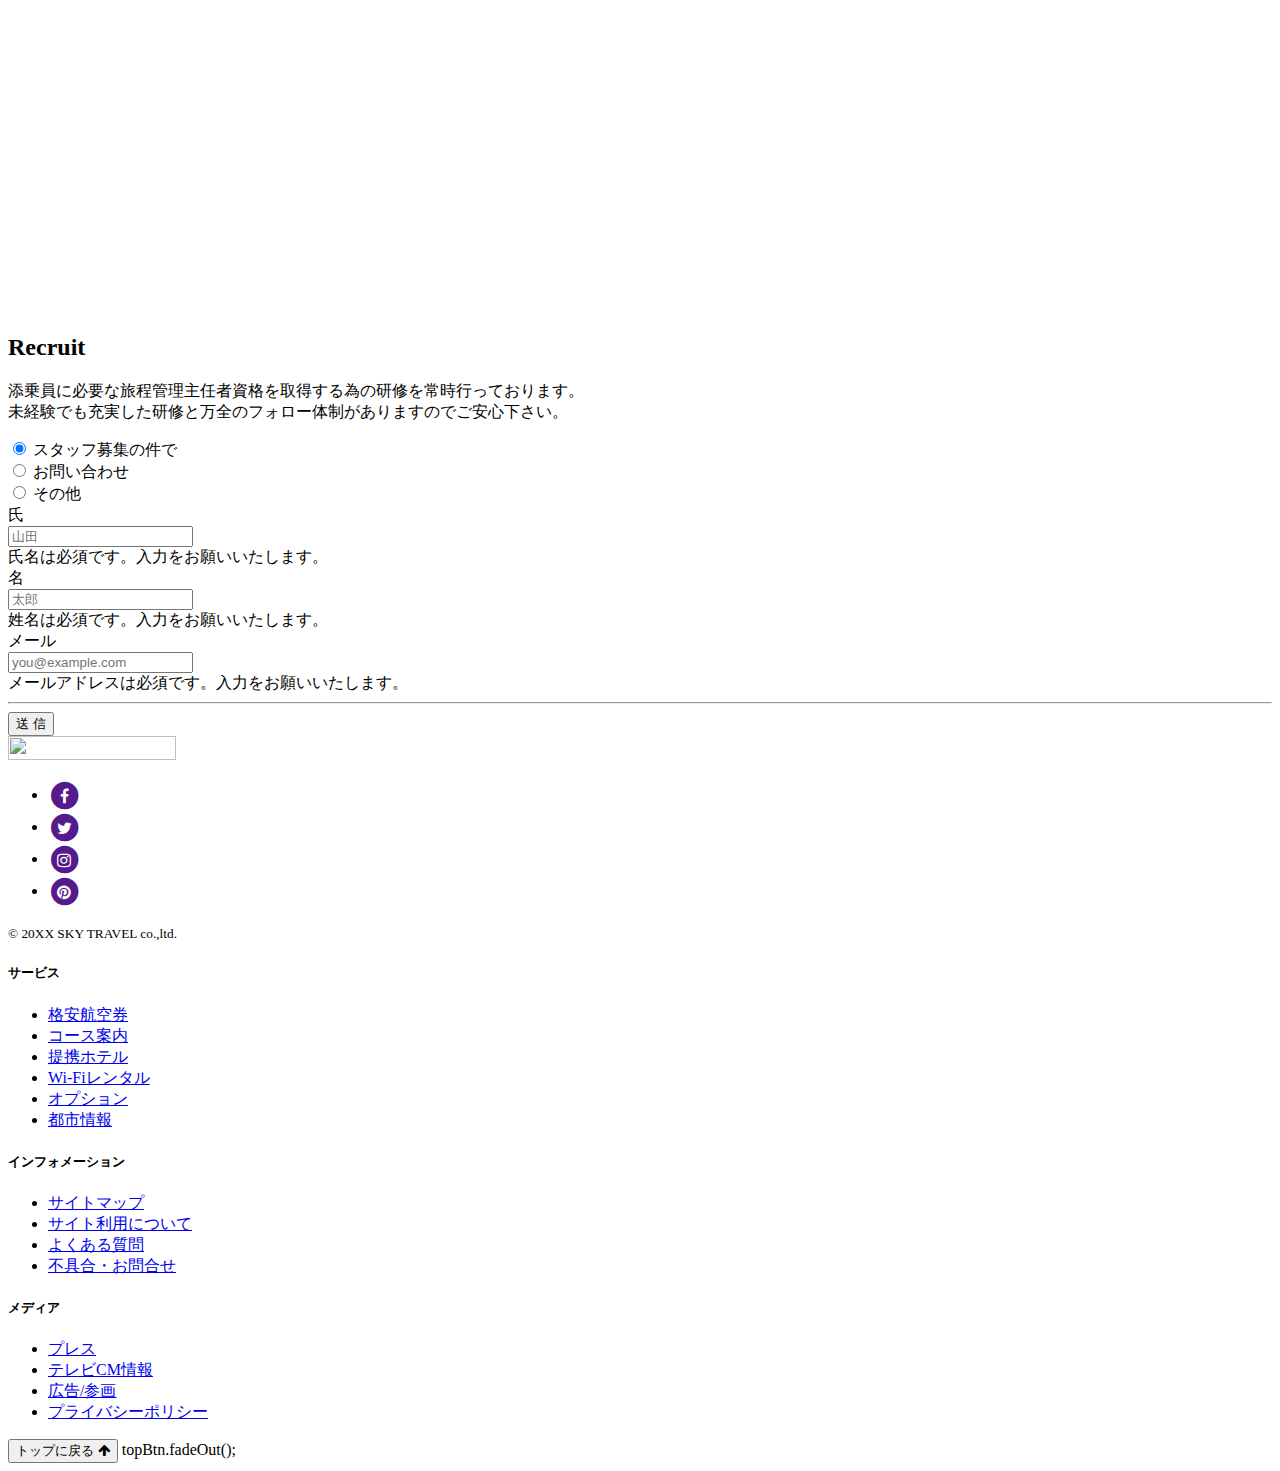
==== commit 66092d75: "add backbtn" ====
--- a/assets/index.html
+++ b/assets/index.html
@@ -429,7 +429,25 @@
         <li><a class="text-muted list-group-item" href="#">プライバシーポリシー</a></li>
     </ul>
 </div>
-
+<script>
+    $(function() {
+        var topBtn = $('#backbtn');
+        topBtn.hide();
+        $(window).scroll(function () {
+            if ($(this).scrollTop() > 500) {
+                topBtn.fadeIn();
+            } else {
+            }
+        });
+        topBtn.click(function () {
+            $('body,html').animate({
+                scrollTop: 0
+            }, 500);
+            return false;
+        });
+    });
+</script>
+<button type="button" class="btn btn-primary" id="backbtn">トップに戻る <span class="badge badge-light"><i class="fa fa-arrow-up"></i></span></button>        topBtn.fadeOut();
 <script src="https://ajax.googleapis.com/ajax/libs/jquery/3.3.1/jquery.min.js"></script>
 <script src="js/bootstrap.bundle.min.js"></script>
 <script src="js/holder.min.js"></script>
